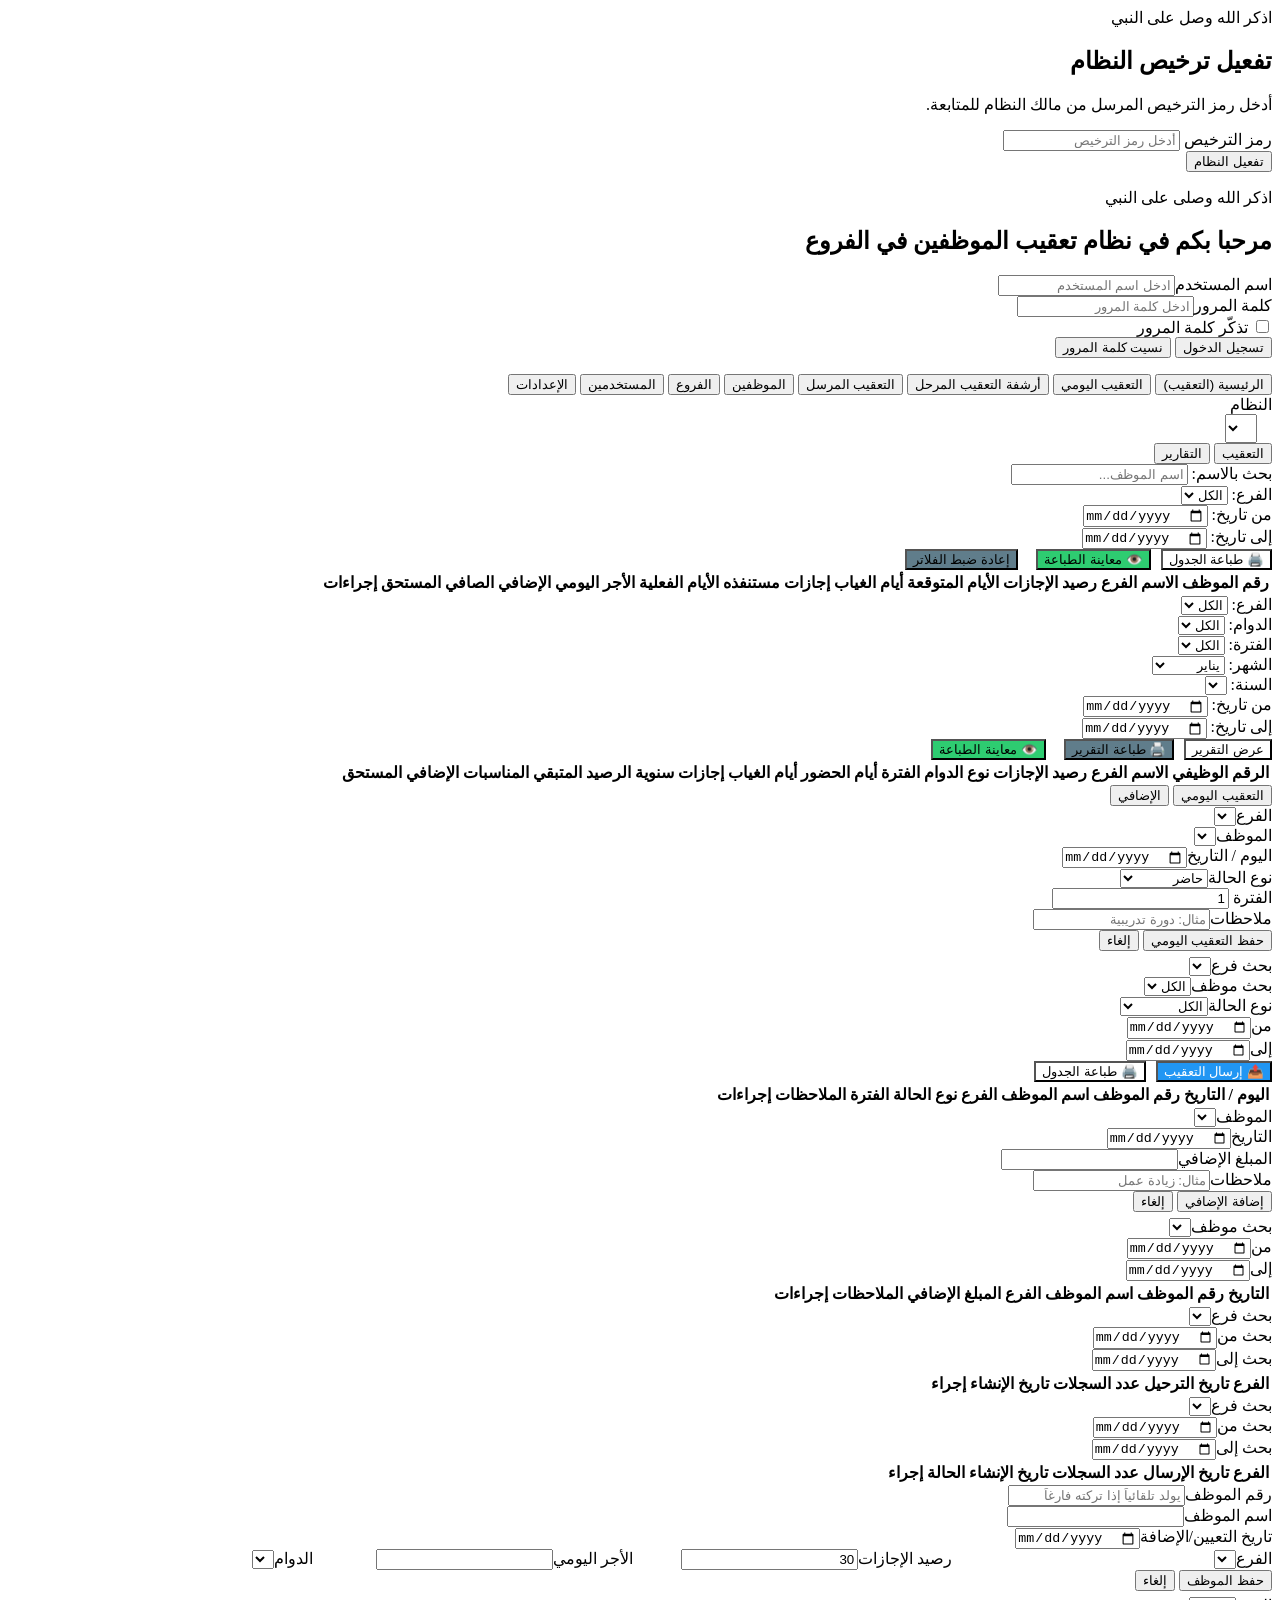
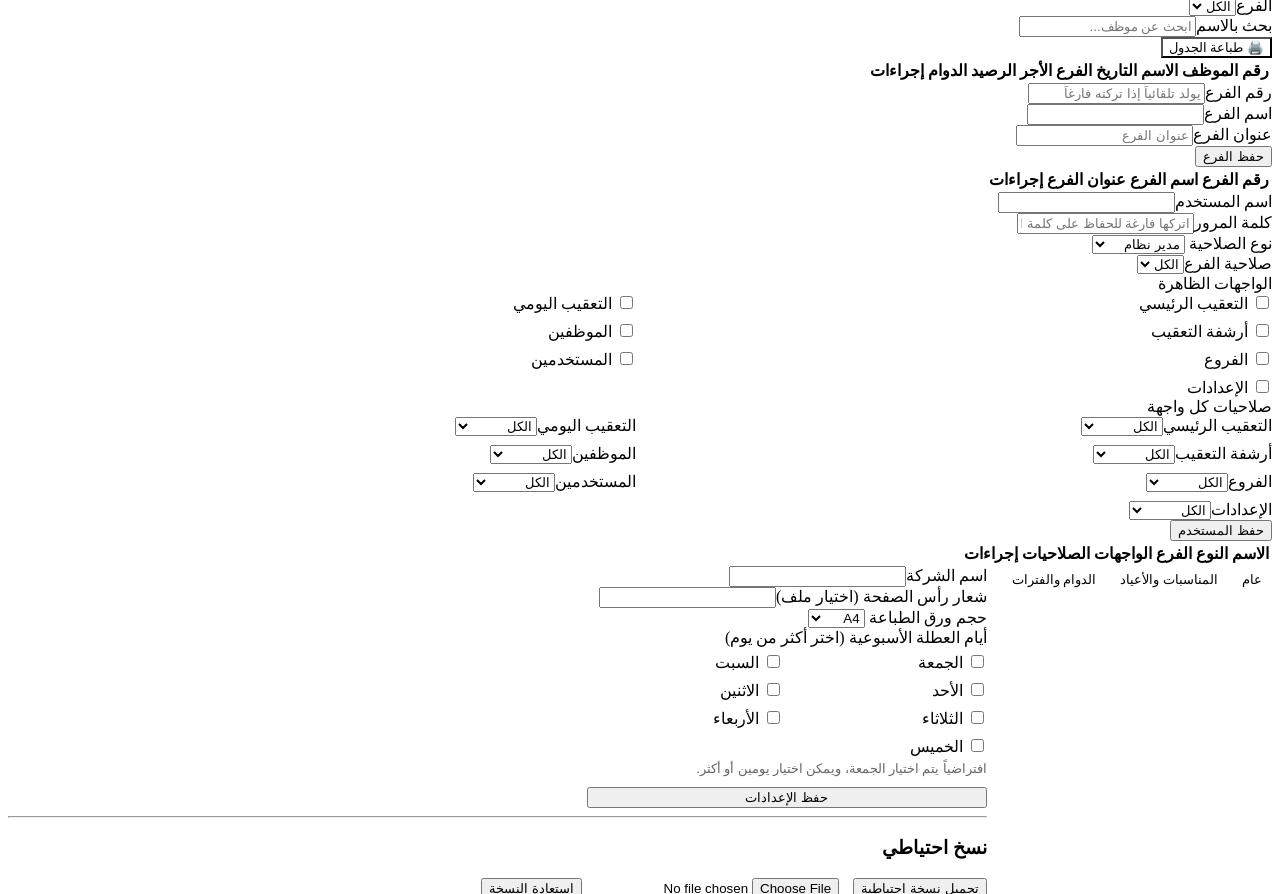
==== tageep/www/tageep.html @ 7b01e027 "Update printing style and HR improvements" ====
<!DOCTYPE html>
<html lang="ar" dir="rtl">

<head>
    <meta charset="UTF-8">
    <meta name="viewport" content="width=device-width, initial-scale=1.0">
    <title>Tageep - نظام التعقيب وإدارة الفروع</title>
    <link rel="stylesheet" href="/assets/tageep/css/tageep.css?v=20260618-2">
    <script>window.frappe = window.frappe || {};</script>
</head>

<body>

    <div id="licenseScreen">
        <div class="login-card">
            <div class="login-header">
                <div class="login-marquee">اذكر الله وصل على النبي</div>
                <h2>تفعيل ترخيص النظام</h2>
            </div>
            <div class="login-body">
                <p class="license-note">أدخل رمز الترخيص المرسل من مالك النظام للمتابعة.</p>
                <div class="form-control">
                    <label>رمز الترخيص</label>
                    <input type="text" id="licenseCode" placeholder="أدخل رمز الترخيص">
                </div>
                <div class="login-actions">
                    <button onclick="activateLicense()">تفعيل النظام</button>
                </div>
                <p id="licenseMessage"></p>
            </div>
        </div>
    </div>

    <div id="loginScreen">
        <div class="login-card">
            <div class="login-header">
                <div class="login-marquee">اذكر الله وصلى على النبي</div>
                <h2>مرحبا بكم في نظام تعقيب الموظفين في الفروع</h2>
            </div>
            <div class="login-body">
                <div class="form-control"><label>اسم المستخدم</label><input type="text" id="loginUsername"
                        placeholder="ادخل اسم المستخدم"></div>
                <div class="form-control"><label>كلمة المرور</label><input type="password" id="loginPassword"
                        placeholder="ادخل كلمة المرور"></div>
                <div class="form-control checkbox-control"><label><input type="checkbox" id="rememberPassword"> تذكّر
                        كلمة المرور</label></div>
                <div class="login-actions">
                    <button onclick="login()">تسجيل الدخول</button>
                    <button class="btn-warning" onclick="forgotPassword()">نسيت كلمة المرور</button>
                </div>
                <p id="loginMessage"></p>
            </div>
        </div>
    </div>

    <div id="appRoot">
        <div class="top-nav">
            <button class="nav-btn" data-target="tab-main" onclick="switchTab('tab-main')">الرئيسية (التعقيب)</button>
            <button class="nav-btn" data-target="tab-daily" onclick="switchTab('tab-daily')">التعقيب اليومي</button>
            <button class="nav-btn" data-target="tab-archive" onclick="switchTab('tab-archive')">أرشفة التعقيب
                المرحل</button>
            <button class="nav-btn" data-target="tab-sent" onclick="switchTab('tab-sent')">التعقيب المرسل</button>
            <button class="nav-btn" data-target="tab-employees" onclick="switchTab('tab-employees')">الموظفين</button>
            <button class="nav-btn" data-target="tab-branches" onclick="switchTab('tab-branches')">الفروع</button>
            <button class="nav-btn" data-target="tab-users" onclick="switchTab('tab-users')">المستخدمين</button>
            <button class="nav-btn" data-target="tab-settings" onclick="switchTab('tab-settings')">الإعدادات</button>
            <div class="company-title" id="displayCompanyName">النظام</div>
            <span id="currentUserDisplay"
                style="margin-right:12px; color: #fff; display:none; font-weight:bold;"></span>
            <button id="logoutBtn" onclick="logout()"
                style="margin-right:8px; padding:6px 10px; display:none; background:#c0392b; color:#fff; border:none; border-radius:4px; cursor:pointer;">تسجيل
                خروج</button>
            <select id="currentUserSelect" onchange="changeUser()" style="margin-right: 15px; padding: 5px;"></select>
        </div>

        <div class="content">
            <!-- === تعديل: تم نقل الشعار والعنوان داخل thead الجدول نفسه عند الطباعة (راجع printVisibleTable في tageep.js) === -->
            <!-- الكود الأصلي: كان printHeader عنصراً منفصلاً خارج الجدول، مما يمنع تكراره في الصفحات اللاحقة أثناء الطباعة -->
            <!-- <div id="printHeader"> -->
            <!--     <img id="printLogo" src="" alt="شعار الشركة"> -->
            <!--     <h2 id="printTitle">كشف تعقيب الموظفين</h2> -->
            <!--     <p id="printDateRange"></p> -->
            <!-- </div> -->

            <!-- حافظنا على العناصر المخفية للإسناد (backward compatibility): -->
            <div id="printHeader" style="display:none;">
                <img id="printLogo" src="" alt="شعار الشركة">
                <h2 id="printTitle">كشف تعقيب الموظفين</h2>
                <p id="printDateRange"></p>
            </div>
            <div id="tab-main" class="tab-content active">
                <div class="sub-tabs">
                    <button class="sub-tab-btn active" data-main-panel="attendance-panel"
                        onclick="switchMainPanel('attendance-panel')">التعقيب</button>
                    <button class="sub-tab-btn" data-main-panel="report-panel"
                        onclick="switchMainPanel('report-panel')">التقارير</button>
                </div>

                <div id="attendance-panel" class="main-panel active">
                    <div class="filters">
                        <div class="form-control">
                            <label>بحث بالاسم:</label>
                            <input type="text" id="filterName" onkeyup="renderMainTable()" placeholder="اسم الموظف...">
                        </div>
                        <div class="form-control">
                            <label>الفرع:</label>
                            <select id="filterBranch" onchange="renderMainTable()">
                                <option value="all">الكل</option>
                            </select>
                        </div>
                        <div class="form-control">
                            <label>من تاريخ:</label>
                            <input type="date" id="filterFrom" onchange="renderMainTable()">
                        </div>
                        <div class="form-control">
                            <label>إلى تاريخ:</label>
                            <input type="date" id="filterTo" onchange="renderMainTable()">
                        </div>
                        <div style="display: flex; gap: 10px;">
                            <button onclick="printVisibleTable()" style="background-color: var(--primary);">🖨️ طباعة
                                الجدول</button>
                            <button onclick="openPrintPreview()" style="background-color:#2ecc71; margin-left:8px;">👁️ معاينة الطباعة</button>
                            <button onclick="resetMainFilters()"
                                style="background-color:#607d8b; margin-left:8px;">إعادة ضبط الفلاتر</button>
                        </div>
                    </div>

                    <div class="table-wrapper">
                        <table>
                            <thead>
                                <tr id="mainTableHeaderRow">
                                    <th>رقم الموظف</th>
                                    <th>الاسم</th>
                                    <th>الفرع</th>
                                    <th>رصيد الإجازات</th>
                                    <th>الأيام المتوقعة</th>
                                    <!-- الأعمدة الديناميكية (dyn-date) يتم إنشاؤها تلقائياً في renderMainTable() -->
                                    <th>أيام الغياب</th>
                                    <th>إجازات مستنفذه</th>
                                    <th>الأيام الفعلية</th>
                                    <th>الأجر اليومي</th>
                                    <th>الإضافي</th>
                                    <th>الصافي المستحق</th>
                                    <th class="no-print">إجراءات</th>
                                </tr>
                            </thead>
                            <tbody id="mainTableBody"></tbody>
                        </table>
                    </div>
                </div>

                <div id="report-panel" class="main-panel">
                    <div class="filters">
                        <div class="form-control">
                            <label>الفرع:</label>
                            <select id="reportBranch" onchange="renderReportTable()">
                                <option value="all">الكل</option>
                            </select>
                        </div>
                        <div class="form-control">
                            <label>الدوام:</label>
                            <!-- تم تعديل حدث onchange ليقوم بتحديث قائمة الفترات أولاً ثم يعيد عرض التقرير -->
                            <select id="reportShift" onchange="renderReportPeriodFilter(); renderReportTable()">
                                <option value="all">الكل</option>
                            </select>
                        </div>
                        <div class="form-control">
                            <label>الفترة:</label>
                            <!-- حقل جديد لاختيار فترة مرتبطة بالدوام -->
                            <select id="reportPeriod" onchange="renderReportTable()">
                                <option value="all">الكل</option>
                            </select>
                        </div>
                        <div class="form-control">
                            <label>الشهر:</label>
                            <select id="reportMonth" onchange="reportMonthChanged()">
                                <option value="1">يناير</option>
                                <option value="2">فبراير</option>
                                <option value="3">مارس</option>
                                <option value="4">أبريل</option>
                                <option value="5">مايو</option>
                                <option value="6">يونيو</option>
                                <option value="7">يوليو</option>
                                <option value="8">أغسطس</option>
                                <option value="9">سبتمبر</option>
                                <option value="10">أكتوبر</option>
                                <option value="11">نوفمبر</option>
                                <option value="12">ديسمبر</option>
                            </select>
                        </div>
                        <div class="form-control">
                            <label>السنة:</label>
                            <select id="reportYear" onchange="reportMonthChanged()">
                            </select>
                        </div>
                        <div class="form-control">
                            <label>من تاريخ:</label>
                            <input type="date" id="reportFrom" onchange="reportDateChanged()">
                        </div>
                        <div class="form-control">
                            <label>إلى تاريخ:</label>
                            <input type="date" id="reportTo" onchange="reportDateChanged()">
                        </div>
                        <div style="display: flex; gap: 10px;">
                            <button onclick="renderReportTable()" style="background-color: var(--primary);">عرض
                                التقرير</button>
                            <button onclick="printReportTable()" style="background-color:#607d8b; margin-left:8px;">🖨️
                                طباعة التقرير</button>
                            <button onclick="previewReportTable()" style="background-color:#2ecc71; margin-left:8px;">👁️
                                معاينة الطباعة</button>
                        </div>
                    </div>
                    <div class="table-wrapper">
                            <table>
                                <thead>
                                    <tr id="reportTableHeaderRow">
                                <th>الرقم الوظيفي</th>
                                        <th>الاسم</th>
                                        <th>الفرع</th>
                                        <th>رصيد الإجازات</th>
                                        <th>نوع الدوام</th>
                                        <th>الفترة</th>
                                        <!-- أعمدة التاريخ الديناميكية يتم إنشاؤها تلقائياً في renderReportTable() -->
                                        <th>أيام الحضور</th>
                                        <th>أيام الغياب</th>
                                        <th>إجازات سنوية</th>
                                        <th>الرصيد المتبقي</th>
                                        <th>المناسبات</th>
                                        <th>الإضافي</th>
                                        <th>المستحق</th>
                                    </tr>
                                </thead>
                            <tbody id="reportTableBody"></tbody>
                        </table>
                    </div>
                </div>
            </div>

            <div id="tab-daily" class="tab-content">
                <div class="sub-tabs">
                    <button class="sub-tab-btn active" data-daily-panel="daily-followup-panel"
                        onclick="switchDailyPanel('daily-followup-panel')">التعقيب اليومي</button>
                    <button class="sub-tab-btn" data-daily-panel="daily-extra-panel"
                        onclick="switchDailyPanel('daily-extra-panel')">الإضافي</button>
                </div>
                <div id="daily-followup-panel" class="daily-panel active">
                    <div class="form-group">
                        <input type="hidden" id="dailyEditId">
                        <div class="form-control"><label>الفرع</label><select id="dailyBranch"></select></div>
                        <div class="form-control"><label>الموظف</label><select id="dailyEmp"></select></div>
                        <div class="form-control"><label>اليوم / التاريخ</label><input type="date" id="dailyDate"></div>
                        <div class="form-control"><label>نوع الحالة</label><select id="dailyStatus">
                                <option value="present">حاضر</option>
                                <option value="absent">غائب</option>
                                <option value="annual">إجازة سنوية</option>
                                <option value="holiday_present">مناسبة</option>
                            </select></div>
                        <div class="form-control" id="dailyPeriodContainer"><label>الفترة</label>
                            <!-- legacy input preserved for compatibility; JS will hide it and insert select#dailyPeriod -->
                            <input type="number" id="dailyValue" value="1" min="0.5" step="0.5">
                        </div>
                        <div class="form-control"><label>ملاحظات</label><input type="text" id="dailyNotes"
                                placeholder="مثال: دورة تدريبية"></div>
                        <button id="btnSaveDaily" onclick="saveDailyEntry()" style="margin-bottom:5px;">حفظ التعقيب
                            اليومي</button>
                        <button onclick="resetDailyForm()" class="btn-warning" style="margin-bottom:5px;">إلغاء</button>
                    </div>
                    <div class="filters">
                        <div class="form-control"><label>بحث فرع</label><select id="dailyFilterBranch"
                                onchange="renderDailyFollowups()"></select></div>
                        <div class="form-control"><label>بحث موظف</label><select id="dailyFilterEmp"
                                onchange="renderDailyFollowups()">
                                <option value="all">الكل</option>
                            </select></div>
                        <div class="form-control"><label>نوع الحالة</label><select id="dailyFilterStatus"
                                onchange="renderDailyFollowups()">
                                <option value="all">الكل</option>
                                <option value="present">حاضر</option>
                                <option value="absent">غائب</option>
                                <option value="annual">إجازة سنوية</option>
                                <option value="holiday_present">مناسبة</option>
                            </select></div>
                        <div class="form-control"><label>من</label><input type="date" id="dailyFilterFrom"
                                onchange="renderDailyFollowups()"></div>
                        <div class="form-control"><label>إلى</label><input type="date" id="dailyFilterTo"
                                onchange="renderDailyFollowups()"></div>
                        <div style="display:flex; gap:10px; flex-wrap:wrap;">
                            <button onclick="sendDailyRecords()" class="btn-success" style="background-color:#2196F3; color:white;">📤 إرسال التعقيب</button>
                            <button onclick="printDailyTable()" style="background-color: var(--primary);">🖨️ طباعة الجدول</button>
                        </div>
                    </div>
                    <div class="table-wrapper">
                        <table>
                            <thead>
                                <tr>
                            <th>اليوم / التاريخ</th>
                                    <th>رقم الموظف</th>
                                    <th>اسم الموظف</th>
                                    <th>الفرع</th>
                                    <th>نوع الحالة</th>
                                    <th>الفترة</th>
                                    <th>الملاحظات</th>
                                    <th class="no-print">إجراءات</th>
                                </tr>
                            </thead>
                            <tbody id="dailyTableBody"></tbody>
                        </table>
                    </div>
                </div>
                <div id="daily-extra-panel" class="daily-panel">
                    <div class="form-group">
                        <input type="hidden" id="extraEditId">
                        <div class="form-control"><label>الموظف</label><select id="extraEmp"></select></div>
                        <div class="form-control"><label>التاريخ</label><input type="date" id="extraDate"></div>
                        <div class="form-control"><label>المبلغ الإضافي</label><input type="number" id="extraAmount"
                                min="0" step="0.01"></div>
                        <div class="form-control"><label>ملاحظات</label><input type="text" id="extraNotes"
                                placeholder="مثال: زيادة عمل"></div>
                        <button id="btnSaveExtra" onclick="saveDailyExtra()" style="margin-bottom:5px;">إضافة
                            الإضافي</button>
                        <button onclick="resetDailyExtraForm()" class="btn-warning"
                            style="margin-bottom:5px;">إلغاء</button>
                    </div>
                    <div class="filters">
                        <div class="form-control"><label>بحث موظف</label><select id="extraFilterEmp"
                                onchange="renderDailyExtras()"></select></div>
                        <div class="form-control"><label>من</label><input type="date" id="extraFilterFrom"
                                onchange="renderDailyExtras()"></div>
                        <div class="form-control"><label>إلى</label><input type="date" id="extraFilterTo"
                                onchange="renderDailyExtras()"></div>
                    </div>
                    <div class="table-wrapper">
                        <table>
                            <thead>
                                <tr>
                            <th>التاريخ</th>
                                    <th>رقم الموظف</th>
                                    <th>اسم الموظف</th>
                                    <th>الفرع</th>
                                    <th>المبلغ الإضافي</th>
                                    <th>الملاحظات</th>
                                    <th class="no-print">إجراءات</th>
                                </tr>
                            </thead>
                            <tbody id="extraTableBody"></tbody>
                        </table>
                    </div>
                </div>
            </div>

            <div id="tab-archive" class="tab-content">
                <div class="filters">
                    <div class="form-control"><label>بحث فرع</label><select id="archiveFilterBranch"
                            onchange="renderArchiveReports()"></select></div>
                    <div class="form-control"><label>بحث من</label><input type="date" id="archiveFilterFrom"
                            onchange="renderArchiveReports()"></div>
                    <div class="form-control"><label>بحث إلى</label><input type="date" id="archiveFilterTo"
                            onchange="renderArchiveReports()"></div>
                </div>
                <table>
                    <thead>
                        <tr>
                            <th>الفرع</th>
                            <th>تاريخ الترحيل</th>
                            <th>عدد السجلات</th>
                            <th>تاريخ الإنشاء</th>
                            <th class="no-print">إجراء</th>
                        </tr>
                    </thead>
                    <tbody id="archiveTableBody"></tbody>
                </table>
            </div>

            <div id="tab-sent" class="tab-content">
                <div class="filters">
                    <div class="form-control"><label>بحث فرع</label><select id="sentFilterBranch"
                            onchange="renderSentReports()"></select></div>
                    <div class="form-control"><label>بحث من</label><input type="date" id="sentFilterFrom"
                            onchange="renderSentReports()"></div>
                    <div class="form-control"><label>بحث إلى</label><input type="date" id="sentFilterTo"
                            onchange="renderSentReports()"></div>
                </div>
                <table>
                    <thead>
                        <tr>
                            <th>الفرع</th>
                            <th>تاريخ الإرسال</th>
                            <th>عدد السجلات</th>
                            <th>تاريخ الإنشاء</th>
                            <th>الحالة</th>
                            <th class="no-print">إجراء</th>
                        </tr>
                    </thead>
                    <tbody id="sentTableBody"></tbody>
                </table>
            </div>

            <div id="tab-employees" class="tab-content">
                <div class="form-group">
                    <input type="hidden" id="empEditId">
                    <div class="form-control"><label>رقم الموظف</label><input type="number" id="empNumber" min="1"
                            step="1" placeholder="يولد تلقائياً إذا تركته فارغاً"></div>
                    <div class="form-control"><label>اسم الموظف</label><input type="text" id="empName"></div>
                    <div class="form-control"><label>تاريخ التعيين/الإضافة</label><input type="date" id="empDate"></div>
                    <div style="display:flex; gap:15px; flex-wrap:wrap; width:100%;">
                        <div class="form-control" style="flex:1; min-width:180px;"><label>الفرع</label><select
                                id="empBranch"></select></div>
                        <div class="form-control" style="flex:1; min-width:180px;"><label>رصيد الإجازات</label><input
                                type="number" id="empLeave" value="30"></div>
                        <div class="form-control" style="flex:1; min-width:180px;"><label>الأجر اليومي</label><input
                                type="number" id="empWage"></div>
                        <!-- MODIFIED: إضافة حقل اختيار الدوام للموظف (لم يكن موجوداً في الكود الأصلي) -->
                        <div class="form-control" style="flex:1; min-width:180px;"><label>الدوام</label><select id="empShift"></select></div>
                    </div>
                    <button id="btnSaveEmp" onclick="saveEmployee()" style="margin-bottom: 5px;">حفظ الموظف</button>
                    <button onclick="resetEmpForm()" class="btn-warning" style="margin-bottom: 5px;">إلغاء</button>
                </div>
                <div class="filters">
                    <div class="form-control"><label>الفرع</label><select id="empFilterBranch"
                            onchange="renderEmployees()">
                            <option value="all">الكل</option>
                        </select></div>
                    <div class="form-control"><label>بحث بالاسم</label><input type="text" id="empFilterName"
                            onkeyup="renderEmployees()" placeholder="ابحث عن موظف..."></div>
                    <div style="display: flex; gap: 10px;">
                        <button onclick="printEmployeesTable()" style="background-color: var(--primary);">🖨️ طباعة الجدول</button>
                    </div>
                </div>
                <div class="table-wrapper">
                    <table>
                        <thead>
                                <tr>
                                    <th>رقم الموظف</th>
                                    <th>الاسم</th>
                                    <th>التاريخ</th>
                                    <th>الفرع</th>
                                    <th>الأجر</th>
                                    <th>الرصيد</th>
                                    <th>الدوام</th>
                                    <th>إجراءات</th>
                            </tr>
                        </thead>
                        <tbody id="empTableBody"></tbody>
                    </table>
                </div>
            </div>

            <div id="tab-branches" class="tab-content">
                <div class="form-group">
                    <input type="hidden" id="branchEditId">
                    <div class="form-control"><label>رقم الفرع</label><input type="number" id="branchNumber" min="1"
                            step="1" placeholder="يولد تلقائياً إذا تركته فارغاً"></div>
                    <div class="form-control"><label>اسم الفرع</label><input type="text" id="branchName"></div>
                    <div class="form-control" style="flex:2;"><label>عنوان الفرع</label><input type="text"
                            id="branchAddress" placeholder="عنوان الفرع"></div>
                    <button id="btnSaveBranch" onclick="saveBranch()">حفظ الفرع</button>
                </div>
                <div class="table-wrapper">
                    <table>
                        <thead>
                                <tr>
                                    <th>رقم الفرع</th>
                                    <th>اسم الفرع</th>
                                    <th>عنوان الفرع</th>
                                    <th>إجراءات</th>
                            </tr>
                        </thead>
                        <tbody id="branchesTableBody"></tbody>
                    </table>
                </div>
            </div>

            <div id="tab-users" class="tab-content">
                <div class="form-group">
                    <input type="hidden" id="userEditId">
                    <div class="form-control"><label>اسم المستخدم</label><input type="text" id="userName"></div>
                    <div class="form-control"><label>كلمة المرور</label><input type="password" id="userPassword"
                            placeholder="اتركها فارغة للحفاظ على كلمة المرور الحالية"></div>
                    <div class="form-control">
                        <label>نوع الصلاحية</label>
                        <select id="userRole">
                            <option value="admin">مدير نظام</option>
                            <option value="branch_manager">مستخدم فرع</option>
                        </select>
                    </div>
                    <div class="form-control"><label>صلاحية الفرع</label><select id="userBranch">
                            <option value="all">الكل</option>
                        </select></div>
                    <div class="form-control" style="flex-basis:100%;">
                        <label>الواجهات الظاهرة</label>
                        <div style="display:grid; grid-template-columns: repeat(2, minmax(180px, 1fr)); gap:8px;">
                            <label><input type="checkbox" id="tabMainView"> التعقيب الرئيسي</label>
                            <label><input type="checkbox" id="tabDailyView"> التعقيب اليومي</label>
                            <label><input type="checkbox" id="tabArchiveView"> أرشفة التعقيب</label>
                            <label><input type="checkbox" id="tabEmployeesView"> الموظفين</label>
                            <label><input type="checkbox" id="tabBranchesView"> الفروع</label>
                            <label><input type="checkbox" id="tabUsersView"> المستخدمين</label>
                            <label><input type="checkbox" id="tabSettingsView"> الإعدادات</label>
                        </div>
                    </div>
                    <div class="form-control" style="flex-basis:100%;">
                        <label>صلاحيات كل واجهة</label>
                        <div style="display:grid; grid-template-columns: repeat(2, minmax(180px, 1fr)); gap:8px;">
                            <div><label>التعقيب الرئيسي</label><select id="permMain">
                                    <option value="all">الكل</option>
                                    <option value="view">عرض فقط</option>
                                    <option value="add">إضافة</option>
                                    <option value="edit">تعديل</option>
                                    <option value="delete">حذف</option>
                                    <option value="none">بدون</option>
                                </select></div>
                            <div><label>التعقيب اليومي</label><select id="permDaily">
                                    <option value="all">الكل</option>
                                    <option value="view">عرض فقط</option>
                                    <option value="add">إضافة</option>
                                    <option value="edit">تعديل</option>
                                    <option value="delete">حذف</option>
                                    <option value="none">بدون</option>
                                </select></div>
                            <div><label>أرشفة التعقيب</label><select id="permArchive">
                                    <option value="all">الكل</option>
                                    <option value="view">عرض فقط</option>
                                    <option value="add">إضافة</option>
                                    <option value="edit">تعديل</option>
                                    <option value="delete">حذف</option>
                                    <option value="none">بدون</option>
                                </select></div>
                            <div><label>الموظفين</label><select id="permEmployees">
                                    <option value="all">الكل</option>
                                    <option value="view">عرض فقط</option>
                                    <option value="add">إضافة</option>
                                    <option value="edit">تعديل</option>
                                    <option value="delete">حذف</option>
                                    <option value="none">بدون</option>
                                </select></div>
                            <div><label>الفروع</label><select id="permBranches">
                                    <option value="all">الكل</option>
                                    <option value="view">عرض فقط</option>
                                    <option value="add">إضافة</option>
                                    <option value="edit">تعديل</option>
                                    <option value="delete">حذف</option>
                                    <option value="none">بدون</option>
                                </select></div>
                            <div><label>المستخدمين</label><select id="permUsers">
                                    <option value="all">الكل</option>
                                    <option value="view">عرض فقط</option>
                                    <option value="add">إضافة</option>
                                    <option value="edit">تعديل</option>
                                    <option value="delete">حذف</option>
                                    <option value="none">بدون</option>
                                </select></div>
                            <div><label>الإعدادات</label><select id="permSettings">
                                    <option value="all">الكل</option>
                                    <option value="view">عرض فقط</option>
                                    <option value="add">إضافة</option>
                                    <option value="edit">تعديل</option>
                                    <option value="delete">حذف</option>
                                    <option value="none">بدون</option>
                                </select></div>
                        </div>
                    </div>
                    <button id="btnSaveUser" onclick="saveUser()">حفظ المستخدم</button>
                </div>
                <table>
                    <thead>
                        <tr>
                            <th>الاسم</th>
                            <th>النوع</th>
                            <th>الفرع</th>
                            <th>الواجهات</th>
                            <th>الصلاحيات</th>
                            <th>إجراءات</th>
                        </tr>
                    </thead>
                    <tbody id="usersTableBody"></tbody>
                </table>
            </div>

            <div id="tab-settings" class="tab-content">
                <div style="display:flex; gap:15px; align-items:flex-start;">
                    <div style="min-width:220px;">
                        <button class="nav-btn"
                            style="background:none; color:var(--primary); margin:0; padding:6px 10px; border:1px solid var(--border);"
                            id="settings-tab-general-btn" onclick="showSettingsSubtab('general')">عام</button>
                        <button class="nav-btn"
                            style="background:none; color:var(--primary); margin:0; padding:6px 10px; border:1px solid var(--border);"
                            id="settings-tab-holidays-btn" onclick="showSettingsSubtab('holidays')">المناسبات
                            والأعياد</button>
                        <button class="nav-btn"
                            style="background:none; color:var(--primary); margin:0; padding:6px 10px; border:1px solid var(--border);"
                            id="settings-tab-shifts-btn" onclick="showSettingsSubtab('shifts')">الدوام والفترات</button>
                    </div>
                    <div style="flex:1;">
                        <div id="settings-subtab-general" style="display:block;">
                            <div class="form-group"
                                style="flex-direction: column; align-items: flex-start; max-width: 400px;">
                                <div class="form-control" style="width: 100%;"><label>اسم الشركة</label><input
                                        type="text" id="settingsCompanyName"></div>
                                <div class="form-control" style="width: 100%;"><label>شعار رأس الصفحة (اختيار ملف)</label><input
                                    type="text" id="settingsLogo"></div>
                                <div class="form-control" style="width: 100%;"><label>حجم ورق الطباعة</label>
                                    <select id="settingsPaperSize">
                                        <option value="A4">A4</option>
                                        <option value="A5">A5</option>
                                        <option value="Letter">Letter</option>
                                        <option value="Legal">Legal</option>
                                    </select>
                                </div>
                                <div class="form-control" style="width: 100%;"><label>أيام العطلة الأسبوعية (اختر أكثر
                                        من
                                        يوم)</label>
                                    <div id="settingsWeeklyOff"
                                        style="display:grid; grid-template-columns: repeat(2, minmax(140px, 1fr)); gap: 8px; margin-top: 5px;">
                                        <label><input type="checkbox" value="5"> الجمعة</label>
                                        <label><input type="checkbox" value="6"> السبت</label>
                                        <label><input type="checkbox" value="0"> الأحد</label>
                                        <label><input type="checkbox" value="1"> الاثنين</label>
                                        <label><input type="checkbox" value="2"> الثلاثاء</label>
                                        <label><input type="checkbox" value="3"> الأربعاء</label>
                                        <label><input type="checkbox" value="4"> الخميس</label>
                                    </div>
                                    <small style="color:#666; margin-top:5px; display:block;">افتراضياً يتم اختيار
                                        الجمعة،
                                        ويمكن اختيار يومين أو أكثر.</small>
                                </div>
                                <button id="btnSaveSettings" onclick="saveSettings()"
                                    style="width: 100%; margin-top: 10px;">حفظ
                                    الإعدادات</button>
                                <div id="weeklyOffSaveMessage"
                                    style="display:none; color: green; margin-top:8px; font-weight:bold;">تم الحفظ</div>
                            </div>
                            <hr>
                            <h3>نسخ احتياطي</h3>
                            <button onclick="exportDB()">تحميل نسخة احتياطية</button>
                            <input type="file" id="importFile" accept=".json" style="margin-right: 10px;">
                            <button onclick="importDB()" class="btn-danger">استعادة النسخة</button>
                        </div>

                        <div id="settings-subtab-holidays" style="display:none;">
                            <div class="form-group"
                                style="flex-direction: column; align-items: flex-start; max-width: 600px;">
                                <input type="hidden" id="holidayEditId">
                                <div class="form-control" style="width:100%;"><label>اسم المناسبة / العيد</label><input
                                        type="text" id="holidayName" placeholder="مثال: عيد الفطر"></div>
                                <div class="form-control" style="width:100%;"><label>التاريخ</label><input type="date"
                                        id="holidayDate"></div>
                                <div style="display:flex; gap:10px; margin-top:8px;"><button id="btnSaveHoliday"
                                        onclick="saveHoliday()">حفظ
                                        المناسبة</button><button class="btn-warning"
                                        onclick="resetHolidayForm()">إلغاء</button></div>
                            </div>
                            <table>
                                <thead>
                                    <tr>
                                        <th>الاسم</th>
                                        <th>التاريخ</th>
                                        <th>إجراءات</th>
                                    </tr>
                                </thead>
                                <tbody id="holidaysTableBody"></tbody>
                            </table>
                        </div>

                        <div id="settings-subtab-shifts" style="display:none;">
                            <div class="form-group"
                                style="flex-direction: column; align-items: flex-start; max-width: 620px;">
                                <div class="form-control" style="width:100%;"><label>بداية اليوم التشغيلي</label><input
                                        type="time" id="settingsOperationalDayStart"></div>
                                <small style="color:#666; margin-top:5px; display:block;">يبدأ اليوم التشغيلي من هذا
                                    الوقت ويستمر حتى قبل نفس الوقت في اليوم التالي.</small>
                                <hr>
                                <h3>إدارة الدوام</h3>
                                <input type="hidden" id="shiftEditId">
                                <input type="hidden" id="selectedShiftId">
                                <div class="form-control" style="width:100%;"><label>اسم الدوام</label><input
                                        type="text" id="shiftName" placeholder="مثال: دوام صباحي"></div>
                                <!-- MODIFIED: إضافة قائمة اختيار الدوام لتسهيل تحديد الدوام قبل إضافة الفترات
                                     (الأصل: لم يكن هناك حقل اختيار مباشر؛ كان المستخدم يضغط على زر "تحديد" في الجدول) -->
                                <div class="form-control" style="width:100%;"><label>اختر دوام لتعديل فتراته</label>
                                    <select id="selectedShiftSelect"><option value="">اختر دواما</option></select>
                                </div>
                                <div style="display:flex; gap:10px; margin-top:8px;"><button id="btnSaveShift"
                                        onclick="saveShift()">حفظ الدوام</button><button class="btn-warning"
                                        onclick="resetShiftForm()">إلغاء</button></div>
                            </div>
                            <div class="table-wrapper" style="margin-top: 15px;">
                                <table>
                                    <thead>
                                        <tr>
                                            <th>اسم الدوام</th>
                                            <th>عدد الفترات</th>
                                            <th>إجراءات</th>
                                        </tr>
                                    </thead>
                                    <tbody id="workShiftsTableBody"></tbody>
                                </table>
                            </div>
                            <div id="shiftPeriodsSection" style="display:none; margin-top: 20px;">
                                <h4>فترات الدوام: <span id="selectedShiftName"></span></h4>
                                <div class="form-group"
                                    style="flex-direction: column; align-items: flex-start; max-width: 520px;">
                                    <input type="hidden" id="periodEditId">
                                    <div class="form-control" style="width:100%;"><label>اسم الفترة</label><input
                                            type="text" id="periodName" placeholder="مثال: الفترة الأولى"></div>
                                    <div
                                        style="display:grid; grid-template-columns: repeat(2, minmax(180px, 1fr)); gap:8px; width:100%;">
                                        <div class="form-control"><label>بداية الفترة</label><input type="time"
                                                id="periodStart"></div>
                                        <div class="form-control"><label>نهاية الفترة</label><input type="time"
                                                id="periodEnd"></div>
                                    </div>
                                    <div style="display:flex; gap:10px; margin-top:8px;"><button id="btnSavePeriod"
                                            onclick="saveShiftPeriod()">حفظ الفترة</button><button class="btn-warning"
                                            onclick="resetPeriodForm()">إلغاء</button></div>
                                </div>
                                <div class="table-wrapper" style="margin-top:15px;">
                                    <table>
                                        <thead>
                                            <tr>
                                            <th>اسم الفترة</th>
                                            <th>بداية</th>
                                            <th>نهاية</th>
                                            <th>إجراءات</th>
                                            </tr>
                                        </thead>
                                        <tbody id="shiftPeriodsTableBody"></tbody>
                                    </table>
                                </div>
                            </div>
                        </div>
                    </div>
                </div>
            </div>
        </div>

        <!-- واجهة معاينة الطباعة -->
        <div id="printPreviewModal" class="modal" style="display: none;">
            <div class="modal-content">
                <div class="modal-header">
                    <h3>معاينة الطباعة</h3>
                    <span class="close" onclick="closePrintPreview()">&times;</span>
                </div>
                <div class="modal-body">
                    <div class="print-preview-controls">
                        <div class="form-control">
                            <label>حجم الورق:</label>
                            <select id="previewPaperSize" onchange="updatePrintPreview()">
                                <option value="A4">A4</option>
                                <option value="A5">A5</option>
                                <option value="Letter">Letter</option>
                                <option value="Legal">Legal</option>
                            </select>
                        </div>
                        <div class="form-control">
                            <label>اتجاه الطباعة:</label>
                            <select id="previewOrientation" onchange="updatePrintPreview()">
                                <option value="portrait">عمودي</option>
                                <option value="landscape">أفقي</option>
                            </select>
                        </div>
                        <div>
                            <span id="pageCount">عدد الصفحات: 0</span>
                        </div>
                    </div>
                    <div id="printPreviewContent" class="print-preview-content">
                        <!-- سيتم تحميل محتوى المعاينة هنا -->
                    </div>
                </div>
                <div class="modal-footer">
                    <button onclick="printFromPreview()" style="background-color: var(--primary);">طباعة</button>
                    <button onclick="closePrintPreview()" class="btn-warning">إغلاق</button>
                </div>
            </div>
        </div>
        
        <!-- css للمعاينة -->
        <style>
        .modal {
            display: none;
            position: fixed;
            z-index: 1000;
            left: 0;
            top: 0;
            width: 100%;
            height: 100%;
            background-color: rgba(0,0,0,0.5);
            overflow: auto;
        }
        .modal-content {
            background-color: #fefefe;
            margin: 5% auto;
            padding: 20px;
            border: 1px solid #888;
            width: 90%;
            max-width: 1200px;
            max-height: 90vh;
            overflow: auto;
            direction: rtl;
        }
        .modal-header {
            display: flex;
            justify-content: space-between;
            align-items: center;
            border-bottom: 1px solid #ddd;
            padding-bottom: 10px;
            margin-bottom: 15px;
        }
        .modal-footer {
            display: flex;
            justify-content: flex-end;
            gap: 10px;
            margin-top: 20px;
            border-top: 1px solid #ddd;
            padding-top: 10px;
        }
        .close {
            color: #aaa;
            font-size: 28px;
            font-weight: bold;
            cursor: pointer;
        }
        .close:hover,
        .close:focus {
            color: black;
            text-decoration: none;
        }
        .print-preview-controls {
            display: flex;
            gap: 15px;
            margin-bottom: 15px;
            flex-wrap: wrap;
        }
        .print-preview-content {
            border: 1px solid #ddd;
            padding: 15px;
            background: white;
            min-height: 400px;
            overflow: auto;
        }
        </style>
        
        <!-- csrf_token -->
        <script src="/assets/tageep/js/tageep.js?v=20260618-2"></script>
</body>

</html>
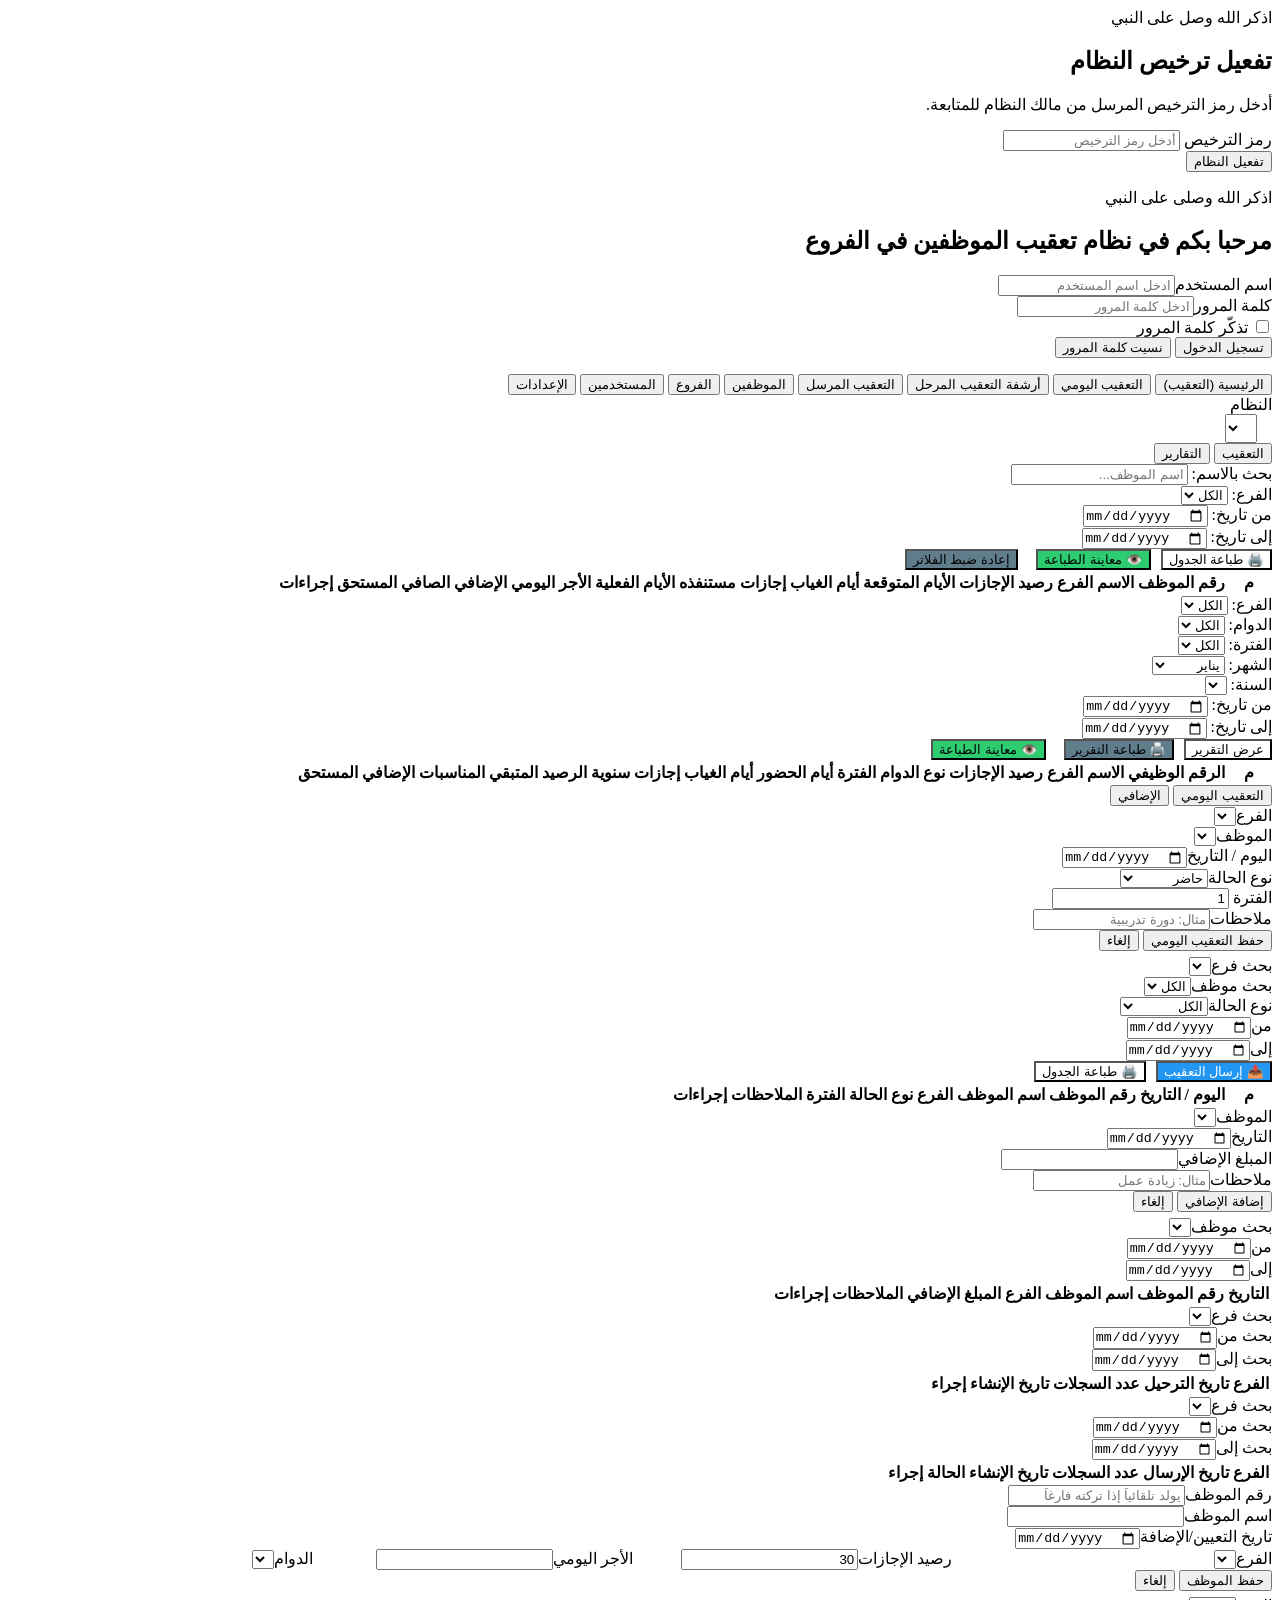
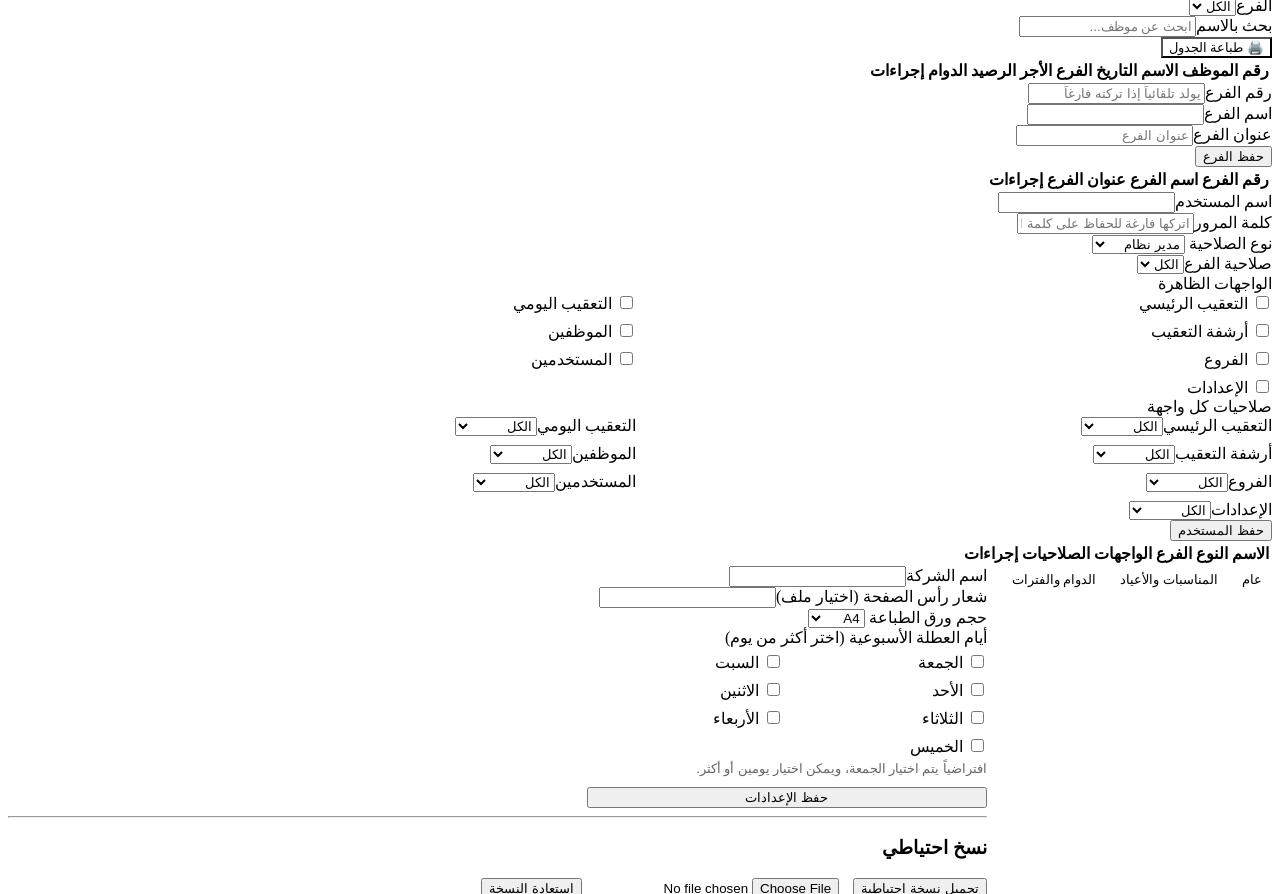
==== commit 6c165b8b: "Update printing and add colum numper HR improvements" ====
--- a/tageep/www/tageep.html
+++ b/tageep/www/tageep.html
@@ -129,6 +129,7 @@
                         <table>
                             <thead>
                                 <tr id="mainTableHeaderRow">
+                                    <th style="width:40px;">م</th>
                                     <th>رقم الموظف</th>
                                     <th>الاسم</th>
                                     <th>الفرع</th>
@@ -214,6 +215,7 @@
                             <table>
                                 <thead>
                                     <tr id="reportTableHeaderRow">
+                                        <th style="width:40px;">م</th>
                                 <th>الرقم الوظيفي</th>
                                         <th>الاسم</th>
                                         <th>الفرع</th>
@@ -293,6 +295,7 @@
                         <table>
                             <thead>
                                 <tr>
+                                <th style="width:40px;">م</th>
                             <th>اليوم / التاريخ</th>
                                     <th>رقم الموظف</th>
                                     <th>اسم الموظف</th>
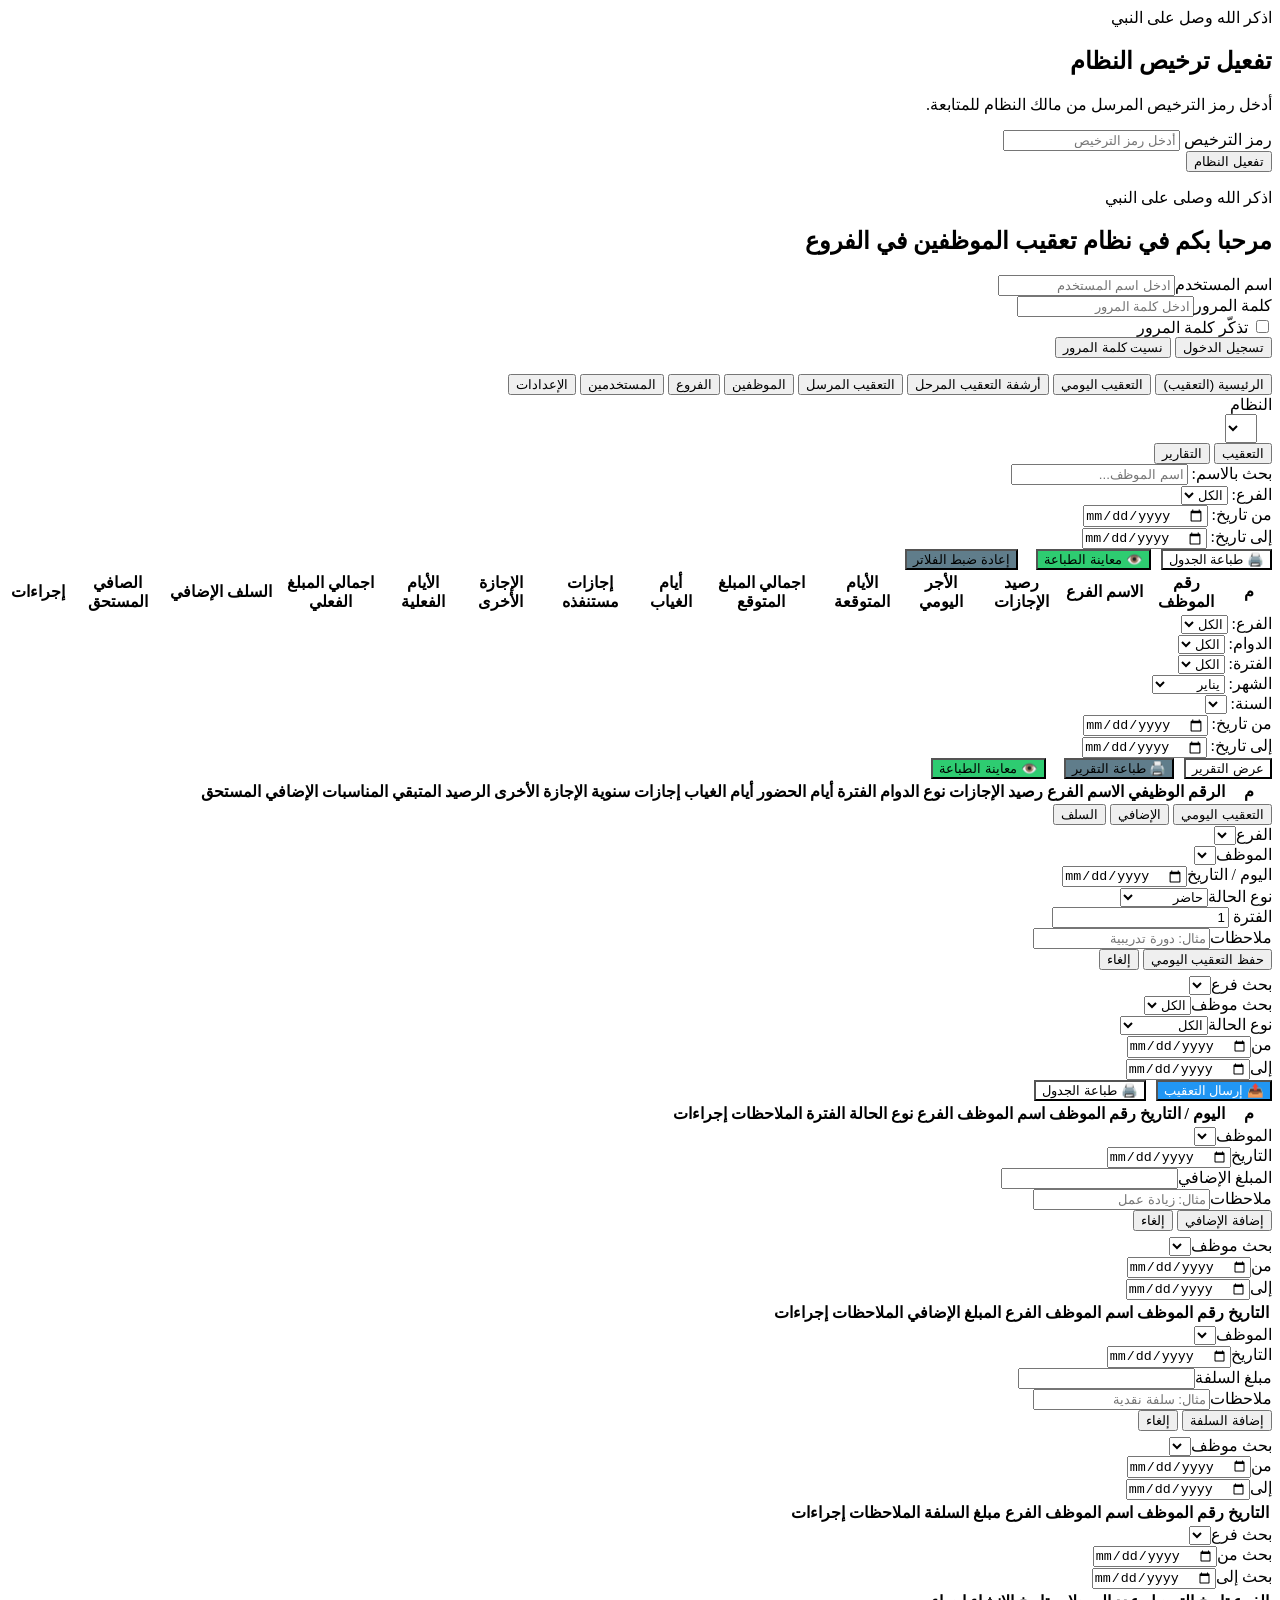
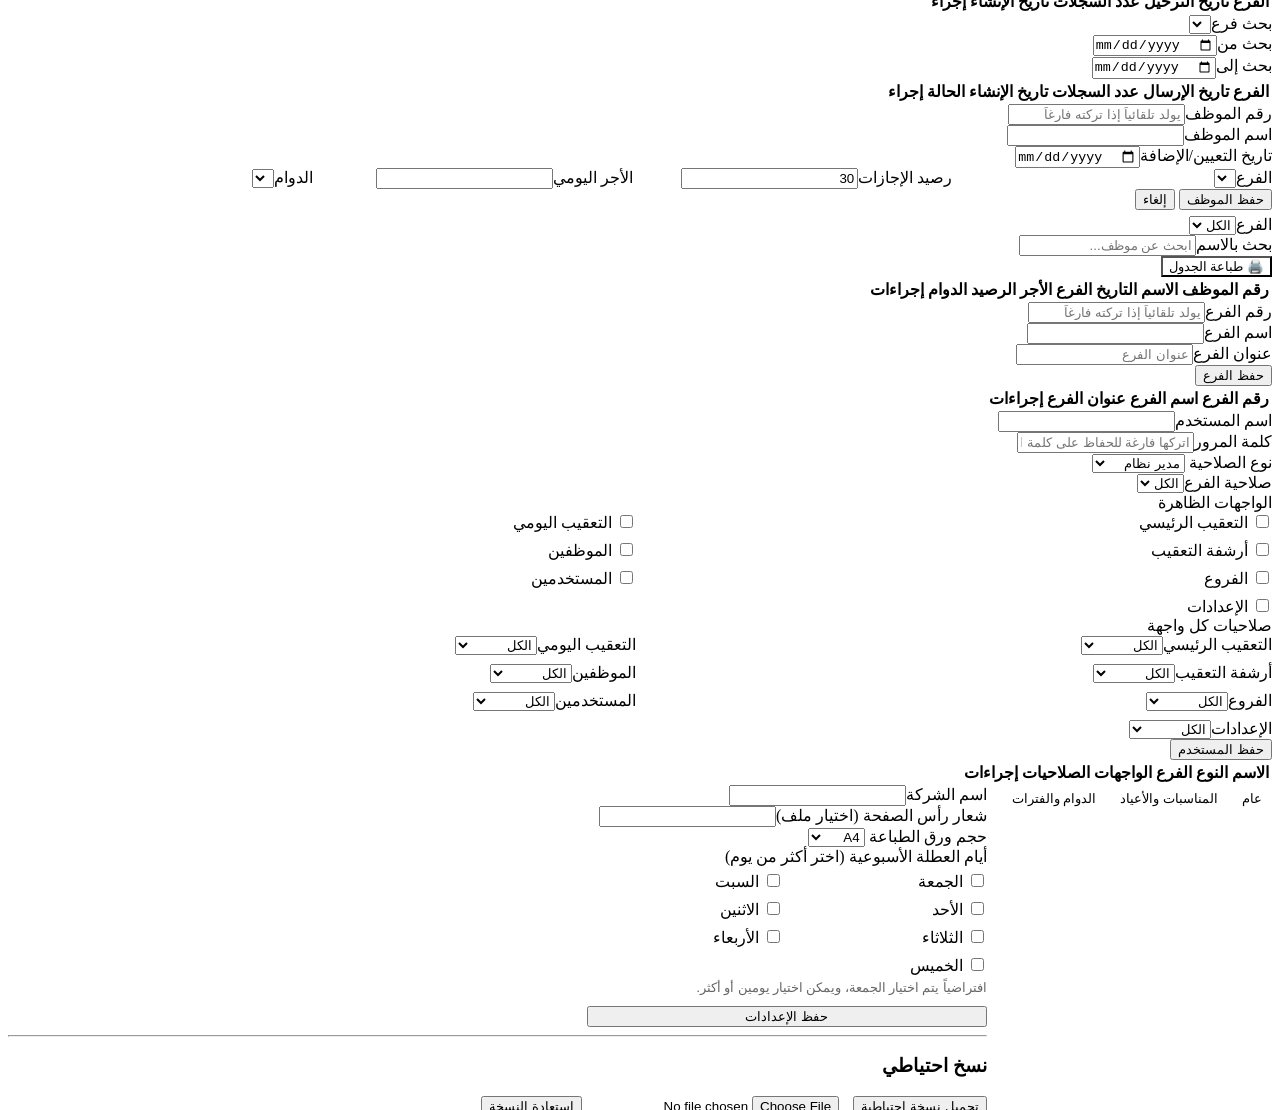
==== commit 410fce97: "Update printing and reports and HR improvements" ====
--- a/tageep/www/tageep.html
+++ b/tageep/www/tageep.html
@@ -119,7 +119,8 @@
                         <div style="display: flex; gap: 10px;">
                             <button onclick="printVisibleTable()" style="background-color: var(--primary);">🖨️ طباعة
                                 الجدول</button>
-                            <button onclick="openPrintPreview()" style="background-color:#2ecc71; margin-left:8px;">👁️ معاينة الطباعة</button>
+                            <button onclick="openPrintPreview()" style="background-color:#2ecc71; margin-left:8px;">👁️
+                                معاينة الطباعة</button>
                             <button onclick="resetMainFilters()"
                                 style="background-color:#607d8b; margin-left:8px;">إعادة ضبط الفلاتر</button>
                         </div>
@@ -134,12 +135,22 @@
                                     <th>الاسم</th>
                                     <th>الفرع</th>
                                     <th>رصيد الإجازات</th>
+                                    <!-- تعديل جديد: تم نقل عمود "الأجر اليومي" ليظهر بعد رصيد الإجازات مباشرة -->
+                                    <th>الأجر اليومي</th>
                                     <th>الأيام المتوقعة</th>
+                                    <!-- تعديل جديد: عمود محسوب = الأيام المتوقعة × الأجر اليومي -->
+                                    <th>اجمالي المبلغ المتوقع</th>
                                     <!-- الأعمدة الديناميكية (dyn-date) يتم إنشاؤها تلقائياً في renderMainTable() -->
                                     <th>أيام الغياب</th>
                                     <th>إجازات مستنفذه</th>
+                                    <th>الإجازة الأخرى</th>
                                     <th>الأيام الفعلية</th>
-                                    <th>الأجر اليومي</th>
+                                    <!-- تعديل جديد: عمود محسوب = الأيام الفعلية × الأجر اليومي -->
+                                    <th>اجمالي المبلغ الفعلي</th>
+                                    <!-- تعديل جديد: السلف تخصم من إجمالي المبلغ الفعلي عند حساب الصافي -->
+                                    <th>السلف</th>
+                                    <!-- الكود الأصلي معطل: كان عمود الأجر اليومي هنا بعد الأيام الفعلية -->
+                                    <!-- <th>الأجر اليومي</th> -->
                                     <th>الإضافي</th>
                                     <th>الصافي المستحق</th>
                                     <th class="no-print">إجراءات</th>
@@ -207,31 +218,34 @@
                                 التقرير</button>
                             <button onclick="printReportTable()" style="background-color:#607d8b; margin-left:8px;">🖨️
                                 طباعة التقرير</button>
-                            <button onclick="previewReportTable()" style="background-color:#2ecc71; margin-left:8px;">👁️
+                            <button onclick="previewReportTable()"
+                                style="background-color:#2ecc71; margin-left:8px;">👁️
                                 معاينة الطباعة</button>
                         </div>
                     </div>
                     <div class="table-wrapper">
-                            <table>
-                                <thead>
-                                    <tr id="reportTableHeaderRow">
-                                        <th style="width:40px;">م</th>
-                                <th>الرقم الوظيفي</th>
-                                        <th>الاسم</th>
-                                        <th>الفرع</th>
-                                        <th>رصيد الإجازات</th>
-                                        <th>نوع الدوام</th>
-                                        <th>الفترة</th>
-                                        <!-- أعمدة التاريخ الديناميكية يتم إنشاؤها تلقائياً في renderReportTable() -->
-                                        <th>أيام الحضور</th>
-                                        <th>أيام الغياب</th>
-                                        <th>إجازات سنوية</th>
-                                        <th>الرصيد المتبقي</th>
-                                        <th>المناسبات</th>
-                                        <th>الإضافي</th>
-                                        <th>المستحق</th>
-                                    </tr>
-                                </thead>
+                        <table>
+                            <thead>
+                                <tr id="reportTableHeaderRow">
+                                    <th style="width:40px;">م</th>
+                                    <th>الرقم الوظيفي</th>
+                                    <th>الاسم</th>
+                                    <th>الفرع</th>
+                                    <th>رصيد الإجازات</th>
+                                    <th>نوع الدوام</th>
+                                    <th>الفترة</th>
+                                    <!-- أعمدة التاريخ الديناميكية يتم إنشاؤها تلقائياً في renderReportTable() -->
+                                    <th>أيام الحضور</th>
+                                    <th>أيام الغياب</th>
+                                    <th>إجازات سنوية</th>
+                                    <!-- تعديل جديد: عمود مستقل للإجازة الأخرى -->
+                                    <th>الإجازة الأخرى</th>
+                                    <th>الرصيد المتبقي</th>
+                                    <th>المناسبات</th>
+                                    <th>الإضافي</th>
+                                    <th>المستحق</th>
+                                </tr>
+                            </thead>
                             <tbody id="reportTableBody"></tbody>
                         </table>
                     </div>
@@ -244,6 +258,9 @@
                         onclick="switchDailyPanel('daily-followup-panel')">التعقيب اليومي</button>
                     <button class="sub-tab-btn" data-daily-panel="daily-extra-panel"
                         onclick="switchDailyPanel('daily-extra-panel')">الإضافي</button>
+                    <!-- تعديل جديد: تبويب السلف بجانب تبويب الإضافي -->
+                    <button class="sub-tab-btn" data-daily-panel="daily-advance-panel"
+                        onclick="switchDailyPanel('daily-advance-panel')">السلف</button>
                 </div>
                 <div id="daily-followup-panel" class="daily-panel active">
                     <div class="form-group">
@@ -255,6 +272,8 @@
                                 <option value="present">حاضر</option>
                                 <option value="absent">غائب</option>
                                 <option value="annual">إجازة سنوية</option>
+                                <!-- تعديل جديد: إجازة أخرى تعمل مثل الإجازة السنوية في خصم الأيام الفعلية -->
+                                <option value="other_leave">إجازة أخرى</option>
                                 <option value="holiday_present">مناسبة</option>
                             </select></div>
                         <div class="form-control" id="dailyPeriodContainer"><label>الفترة</label>
@@ -280,6 +299,8 @@
                                 <option value="present">حاضر</option>
                                 <option value="absent">غائب</option>
                                 <option value="annual">إجازة سنوية</option>
+                                <!-- تعديل جديد: فلتر إجازة أخرى -->
+                                <option value="other_leave">إجازة أخرى</option>
                                 <option value="holiday_present">مناسبة</option>
                             </select></div>
                         <div class="form-control"><label>من</label><input type="date" id="dailyFilterFrom"
@@ -287,16 +308,18 @@
                         <div class="form-control"><label>إلى</label><input type="date" id="dailyFilterTo"
                                 onchange="renderDailyFollowups()"></div>
                         <div style="display:flex; gap:10px; flex-wrap:wrap;">
-                            <button onclick="sendDailyRecords()" class="btn-success" style="background-color:#2196F3; color:white;">📤 إرسال التعقيب</button>
-                            <button onclick="printDailyTable()" style="background-color: var(--primary);">🖨️ طباعة الجدول</button>
+                            <button onclick="sendDailyRecords()" class="btn-success"
+                                style="background-color:#2196F3; color:white;">📤 إرسال التعقيب</button>
+                            <button onclick="printDailyTable()" style="background-color: var(--primary);">🖨️ طباعة
+                                الجدول</button>
                         </div>
                     </div>
                     <div class="table-wrapper">
                         <table>
                             <thead>
                                 <tr>
-                                <th style="width:40px;">م</th>
-                            <th>اليوم / التاريخ</th>
+                                    <th style="width:40px;">م</th>
+                                    <th>اليوم / التاريخ</th>
                                     <th>رقم الموظف</th>
                                     <th>اسم الموظف</th>
                                     <th>الفرع</th>
@@ -336,7 +359,7 @@
                         <table>
                             <thead>
                                 <tr>
-                            <th>التاريخ</th>
+                                    <th>التاريخ</th>
                                     <th>رقم الموظف</th>
                                     <th>اسم الموظف</th>
                                     <th>الفرع</th>
@@ -346,6 +369,47 @@
                                 </tr>
                             </thead>
                             <tbody id="extraTableBody"></tbody>
+                        </table>
+                    </div>
+                </div>
+                <!-- تعديل جديد: واجهة السلف بنفس حقول واجهة الإضافي.
+                     الكود الأصلي لم يكن يحتوي على تبويب أو نموذج للسلف. -->
+                <div id="daily-advance-panel" class="daily-panel">
+                    <div class="form-group">
+                        <input type="hidden" id="advanceEditId">
+                        <div class="form-control"><label>الموظف</label><select id="advanceEmp"></select></div>
+                        <div class="form-control"><label>التاريخ</label><input type="date" id="advanceDate"></div>
+                        <div class="form-control"><label>مبلغ السلفة</label><input type="number" id="advanceAmount"
+                                min="0" step="0.01"></div>
+                        <div class="form-control"><label>ملاحظات</label><input type="text" id="advanceNotes"
+                                placeholder="مثال: سلفة نقدية"></div>
+                        <button id="btnSaveAdvance" onclick="saveDailyAdvance()" style="margin-bottom:5px;">إضافة
+                            السلفة</button>
+                        <button onclick="resetDailyAdvanceForm()" class="btn-warning"
+                            style="margin-bottom:5px;">إلغاء</button>
+                    </div>
+                    <div class="filters">
+                        <div class="form-control"><label>بحث موظف</label><select id="advanceFilterEmp"
+                                onchange="renderDailyAdvances()"></select></div>
+                        <div class="form-control"><label>من</label><input type="date" id="advanceFilterFrom"
+                                onchange="renderDailyAdvances()"></div>
+                        <div class="form-control"><label>إلى</label><input type="date" id="advanceFilterTo"
+                                onchange="renderDailyAdvances()"></div>
+                    </div>
+                    <div class="table-wrapper">
+                        <table>
+                            <thead>
+                                <tr>
+                                    <th>التاريخ</th>
+                                    <th>رقم الموظف</th>
+                                    <th>اسم الموظف</th>
+                                    <th>الفرع</th>
+                                    <th>مبلغ السلفة</th>
+                                    <th>الملاحظات</th>
+                                    <th class="no-print">إجراءات</th>
+                                </tr>
+                            </thead>
+                            <tbody id="advanceTableBody"></tbody>
                         </table>
                     </div>
                 </div>
@@ -413,7 +477,8 @@
                         <div class="form-control" style="flex:1; min-width:180px;"><label>الأجر اليومي</label><input
                                 type="number" id="empWage"></div>
                         <!-- MODIFIED: إضافة حقل اختيار الدوام للموظف (لم يكن موجوداً في الكود الأصلي) -->
-                        <div class="form-control" style="flex:1; min-width:180px;"><label>الدوام</label><select id="empShift"></select></div>
+                        <div class="form-control" style="flex:1; min-width:180px;"><label>الدوام</label><select
+                                id="empShift"></select></div>
                     </div>
                     <button id="btnSaveEmp" onclick="saveEmployee()" style="margin-bottom: 5px;">حفظ الموظف</button>
                     <button onclick="resetEmpForm()" class="btn-warning" style="margin-bottom: 5px;">إلغاء</button>
@@ -426,21 +491,22 @@
                     <div class="form-control"><label>بحث بالاسم</label><input type="text" id="empFilterName"
                             onkeyup="renderEmployees()" placeholder="ابحث عن موظف..."></div>
                     <div style="display: flex; gap: 10px;">
-                        <button onclick="printEmployeesTable()" style="background-color: var(--primary);">🖨️ طباعة الجدول</button>
+                        <button onclick="printEmployeesTable()" style="background-color: var(--primary);">🖨️ طباعة
+                            الجدول</button>
                     </div>
                 </div>
                 <div class="table-wrapper">
                     <table>
                         <thead>
-                                <tr>
-                                    <th>رقم الموظف</th>
-                                    <th>الاسم</th>
-                                    <th>التاريخ</th>
-                                    <th>الفرع</th>
-                                    <th>الأجر</th>
-                                    <th>الرصيد</th>
-                                    <th>الدوام</th>
-                                    <th>إجراءات</th>
+                            <tr>
+                                <th>رقم الموظف</th>
+                                <th>الاسم</th>
+                                <th>التاريخ</th>
+                                <th>الفرع</th>
+                                <th>الأجر</th>
+                                <th>الرصيد</th>
+                                <th>الدوام</th>
+                                <th>إجراءات</th>
                             </tr>
                         </thead>
                         <tbody id="empTableBody"></tbody>
@@ -461,11 +527,11 @@
                 <div class="table-wrapper">
                     <table>
                         <thead>
-                                <tr>
-                                    <th>رقم الفرع</th>
-                                    <th>اسم الفرع</th>
-                                    <th>عنوان الفرع</th>
-                                    <th>إجراءات</th>
+                            <tr>
+                                <th>رقم الفرع</th>
+                                <th>اسم الفرع</th>
+                                <th>عنوان الفرع</th>
+                                <th>إجراءات</th>
                             </tr>
                         </thead>
                         <tbody id="branchesTableBody"></tbody>
@@ -599,8 +665,8 @@
                                 style="flex-direction: column; align-items: flex-start; max-width: 400px;">
                                 <div class="form-control" style="width: 100%;"><label>اسم الشركة</label><input
                                         type="text" id="settingsCompanyName"></div>
-                                <div class="form-control" style="width: 100%;"><label>شعار رأس الصفحة (اختيار ملف)</label><input
-                                    type="text" id="settingsLogo"></div>
+                                <div class="form-control" style="width: 100%;"><label>شعار رأس الصفحة (اختيار
+                                        ملف)</label><input type="text" id="settingsLogo"></div>
                                 <div class="form-control" style="width: 100%;"><label>حجم ورق الطباعة</label>
                                     <select id="settingsPaperSize">
                                         <option value="A4">A4</option>
@@ -680,7 +746,9 @@
                                 <!-- MODIFIED: إضافة قائمة اختيار الدوام لتسهيل تحديد الدوام قبل إضافة الفترات
                                      (الأصل: لم يكن هناك حقل اختيار مباشر؛ كان المستخدم يضغط على زر "تحديد" في الجدول) -->
                                 <div class="form-control" style="width:100%;"><label>اختر دوام لتعديل فتراته</label>
-                                    <select id="selectedShiftSelect"><option value="">اختر دواما</option></select>
+                                    <select id="selectedShiftSelect">
+                                        <option value="">اختر دواما</option>
+                                    </select>
                                 </div>
                                 <div style="display:flex; gap:10px; margin-top:8px;"><button id="btnSaveShift"
                                         onclick="saveShift()">حفظ الدوام</button><button class="btn-warning"
@@ -720,10 +788,10 @@
                                     <table>
                                         <thead>
                                             <tr>
-                                            <th>اسم الفترة</th>
-                                            <th>بداية</th>
-                                            <th>نهاية</th>
-                                            <th>إجراءات</th>
+                                                <th>اسم الفترة</th>
+                                                <th>بداية</th>
+                                                <th>نهاية</th>
+                                                <th>إجراءات</th>
                                             </tr>
                                         </thead>
                                         <tbody id="shiftPeriodsTableBody"></tbody>
@@ -775,75 +843,82 @@
                 </div>
             </div>
         </div>
-        
+
         <!-- css للمعاينة -->
         <style>
-        .modal {
-            display: none;
-            position: fixed;
-            z-index: 1000;
-            left: 0;
-            top: 0;
-            width: 100%;
-            height: 100%;
-            background-color: rgba(0,0,0,0.5);
-            overflow: auto;
-        }
-        .modal-content {
-            background-color: #fefefe;
-            margin: 5% auto;
-            padding: 20px;
-            border: 1px solid #888;
-            width: 90%;
-            max-width: 1200px;
-            max-height: 90vh;
-            overflow: auto;
-            direction: rtl;
-        }
-        .modal-header {
-            display: flex;
-            justify-content: space-between;
-            align-items: center;
-            border-bottom: 1px solid #ddd;
-            padding-bottom: 10px;
-            margin-bottom: 15px;
-        }
-        .modal-footer {
-            display: flex;
-            justify-content: flex-end;
-            gap: 10px;
-            margin-top: 20px;
-            border-top: 1px solid #ddd;
-            padding-top: 10px;
-        }
-        .close {
-            color: #aaa;
-            font-size: 28px;
-            font-weight: bold;
-            cursor: pointer;
-        }
-        .close:hover,
-        .close:focus {
-            color: black;
-            text-decoration: none;
-        }
-        .print-preview-controls {
-            display: flex;
-            gap: 15px;
-            margin-bottom: 15px;
-            flex-wrap: wrap;
-        }
-        .print-preview-content {
-            border: 1px solid #ddd;
-            padding: 15px;
-            background: white;
-            min-height: 400px;
-            overflow: auto;
-        }
+            .modal {
+                display: none;
+                position: fixed;
+                z-index: 1000;
+                left: 0;
+                top: 0;
+                width: 100%;
+                height: 100%;
+                background-color: rgba(0, 0, 0, 0.5);
+                overflow: auto;
+            }
+
+            .modal-content {
+                background-color: #fefefe;
+                margin: 5% auto;
+                padding: 20px;
+                border: 1px solid #888;
+                width: 90%;
+                max-width: 1200px;
+                max-height: 90vh;
+                overflow: auto;
+                direction: rtl;
+            }
+
+            .modal-header {
+                display: flex;
+                justify-content: space-between;
+                align-items: center;
+                border-bottom: 1px solid #ddd;
+                padding-bottom: 10px;
+                margin-bottom: 15px;
+            }
+
+            .modal-footer {
+                display: flex;
+                justify-content: flex-end;
+                gap: 10px;
+                margin-top: 20px;
+                border-top: 1px solid #ddd;
+                padding-top: 10px;
+            }
+
+            .close {
+                color: #aaa;
+                font-size: 28px;
+                font-weight: bold;
+                cursor: pointer;
+            }
+
+            .close:hover,
+            .close:focus {
+                color: black;
+                text-decoration: none;
+            }
+
+            .print-preview-controls {
+                display: flex;
+                gap: 15px;
+                margin-bottom: 15px;
+                flex-wrap: wrap;
+            }
+
+            .print-preview-content {
+                border: 1px solid #ddd;
+                padding: 15px;
+                background: white;
+                min-height: 400px;
+                overflow: auto;
+            }
         </style>
-        
+
         <!-- csrf_token -->
-        <script src="/assets/tageep/js/tageep.js?v=20260618-2"></script>
+        <script src="/assets/tageep/js/tageep.js?v=20260630-1"></script>
 </body>
 
 </html>
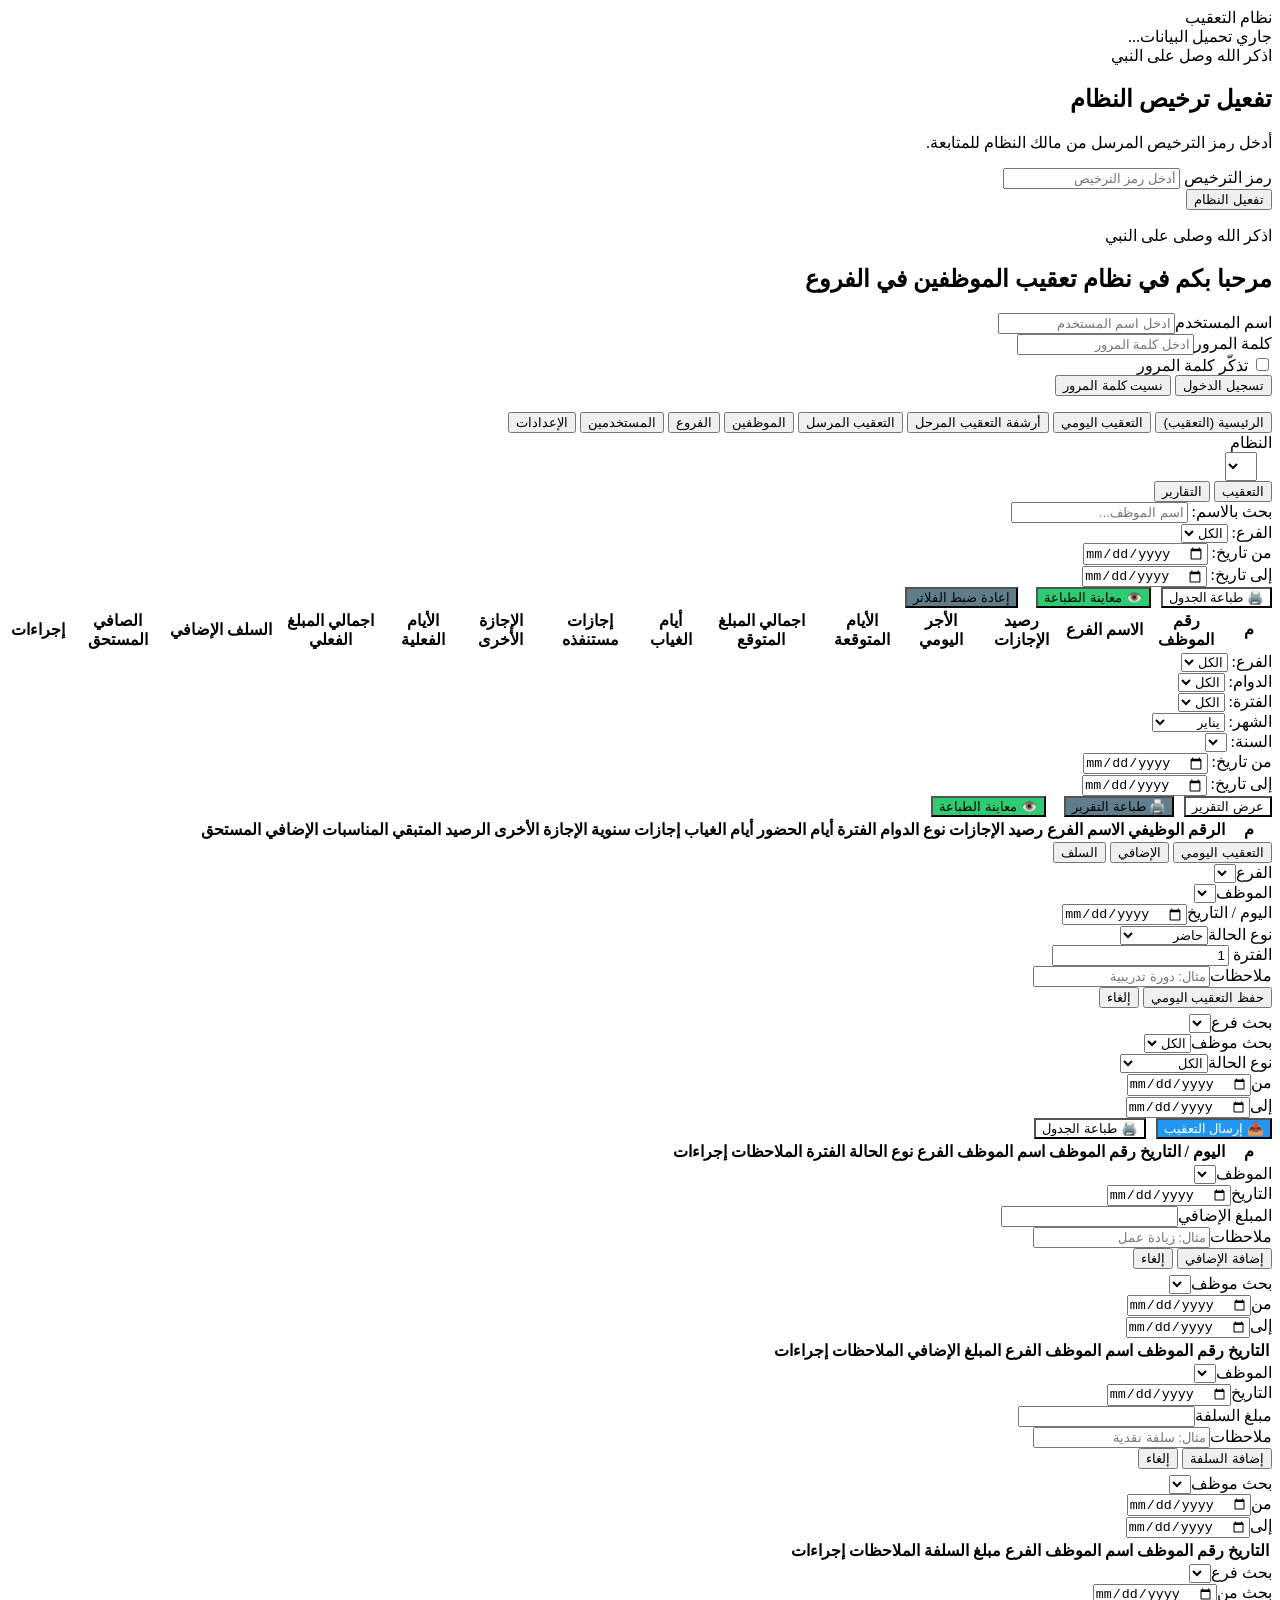
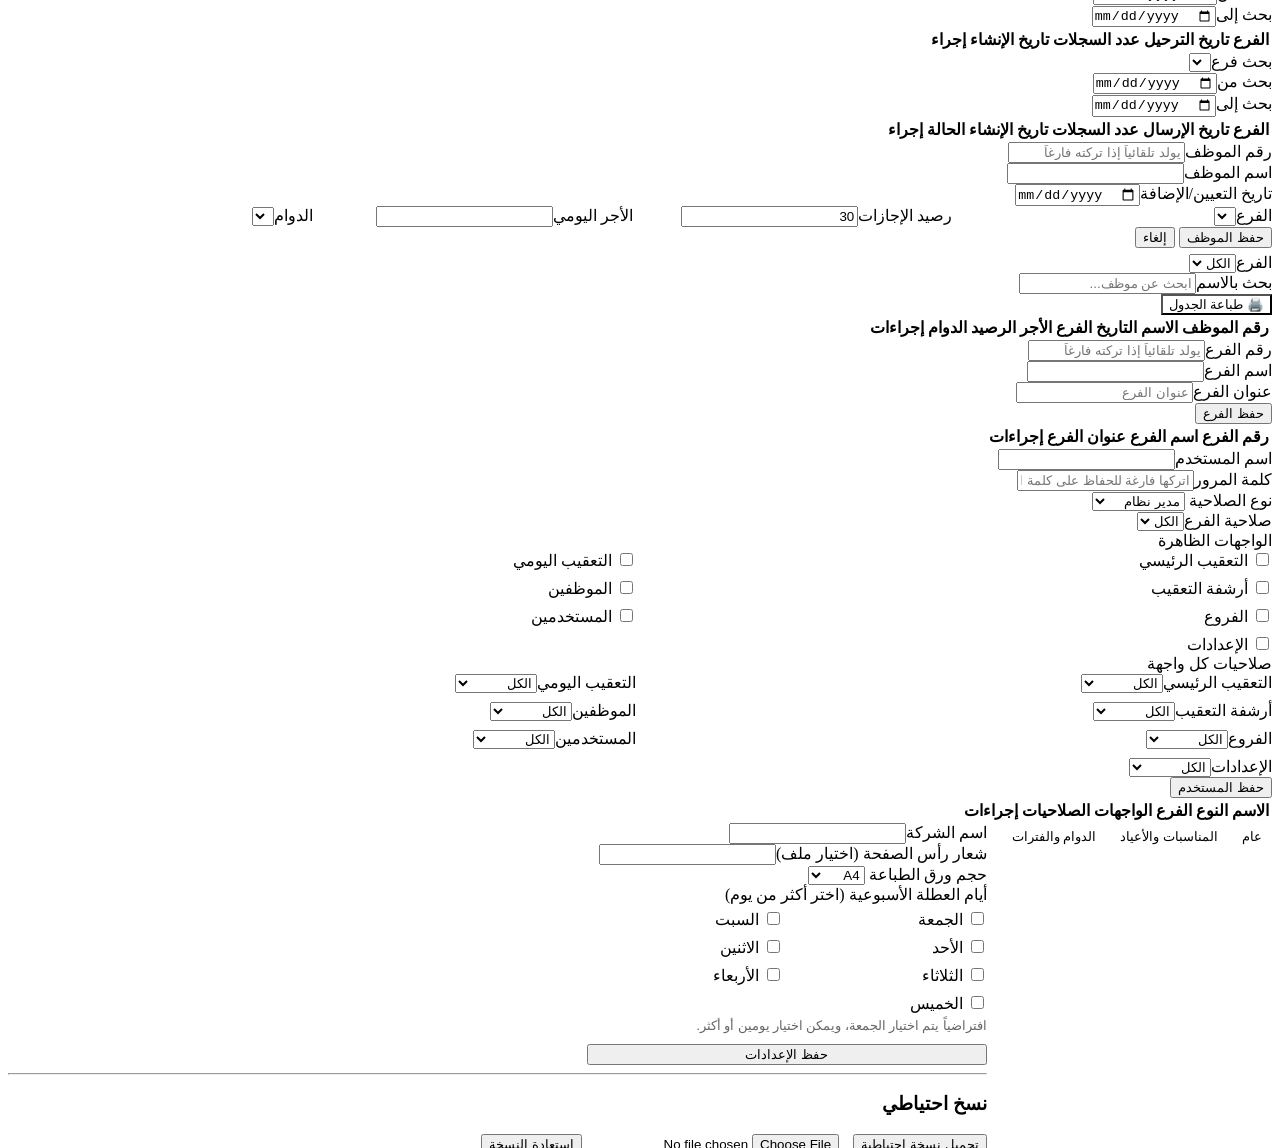
==== commit 5176b5f5: "Update printing and HR improvements colume tageep" ====
--- a/tageep/www/tageep.html
+++ b/tageep/www/tageep.html
@@ -5,11 +5,17 @@
     <meta charset="UTF-8">
     <meta name="viewport" content="width=device-width, initial-scale=1.0">
     <title>Tageep - نظام التعقيب وإدارة الفروع</title>
-    <link rel="stylesheet" href="/assets/tageep/css/tageep.css?v=20260618-2">
+    <link rel="stylesheet" href="/assets/tageep/css/tageep.css?v=20260706-1">
     <script>window.frappe = window.frappe || {};</script>
 </head>
 
 <body>
+    <div id="bootScreen">
+        <div class="boot-card">
+            <div class="boot-title">نظام التعقيب</div>
+            <div class="boot-text">جاري تحميل البيانات...</div>
+        </div>
+    </div>
 
     <div id="licenseScreen">
         <div class="login-card">
@@ -918,7 +924,7 @@
         </style>
 
         <!-- csrf_token -->
-        <script src="/assets/tageep/js/tageep.js?v=20260630-1"></script>
+        <script src="/assets/tageep/js/tageep.js?v=20260706-1"></script>
 </body>
 
-</html>+</html>
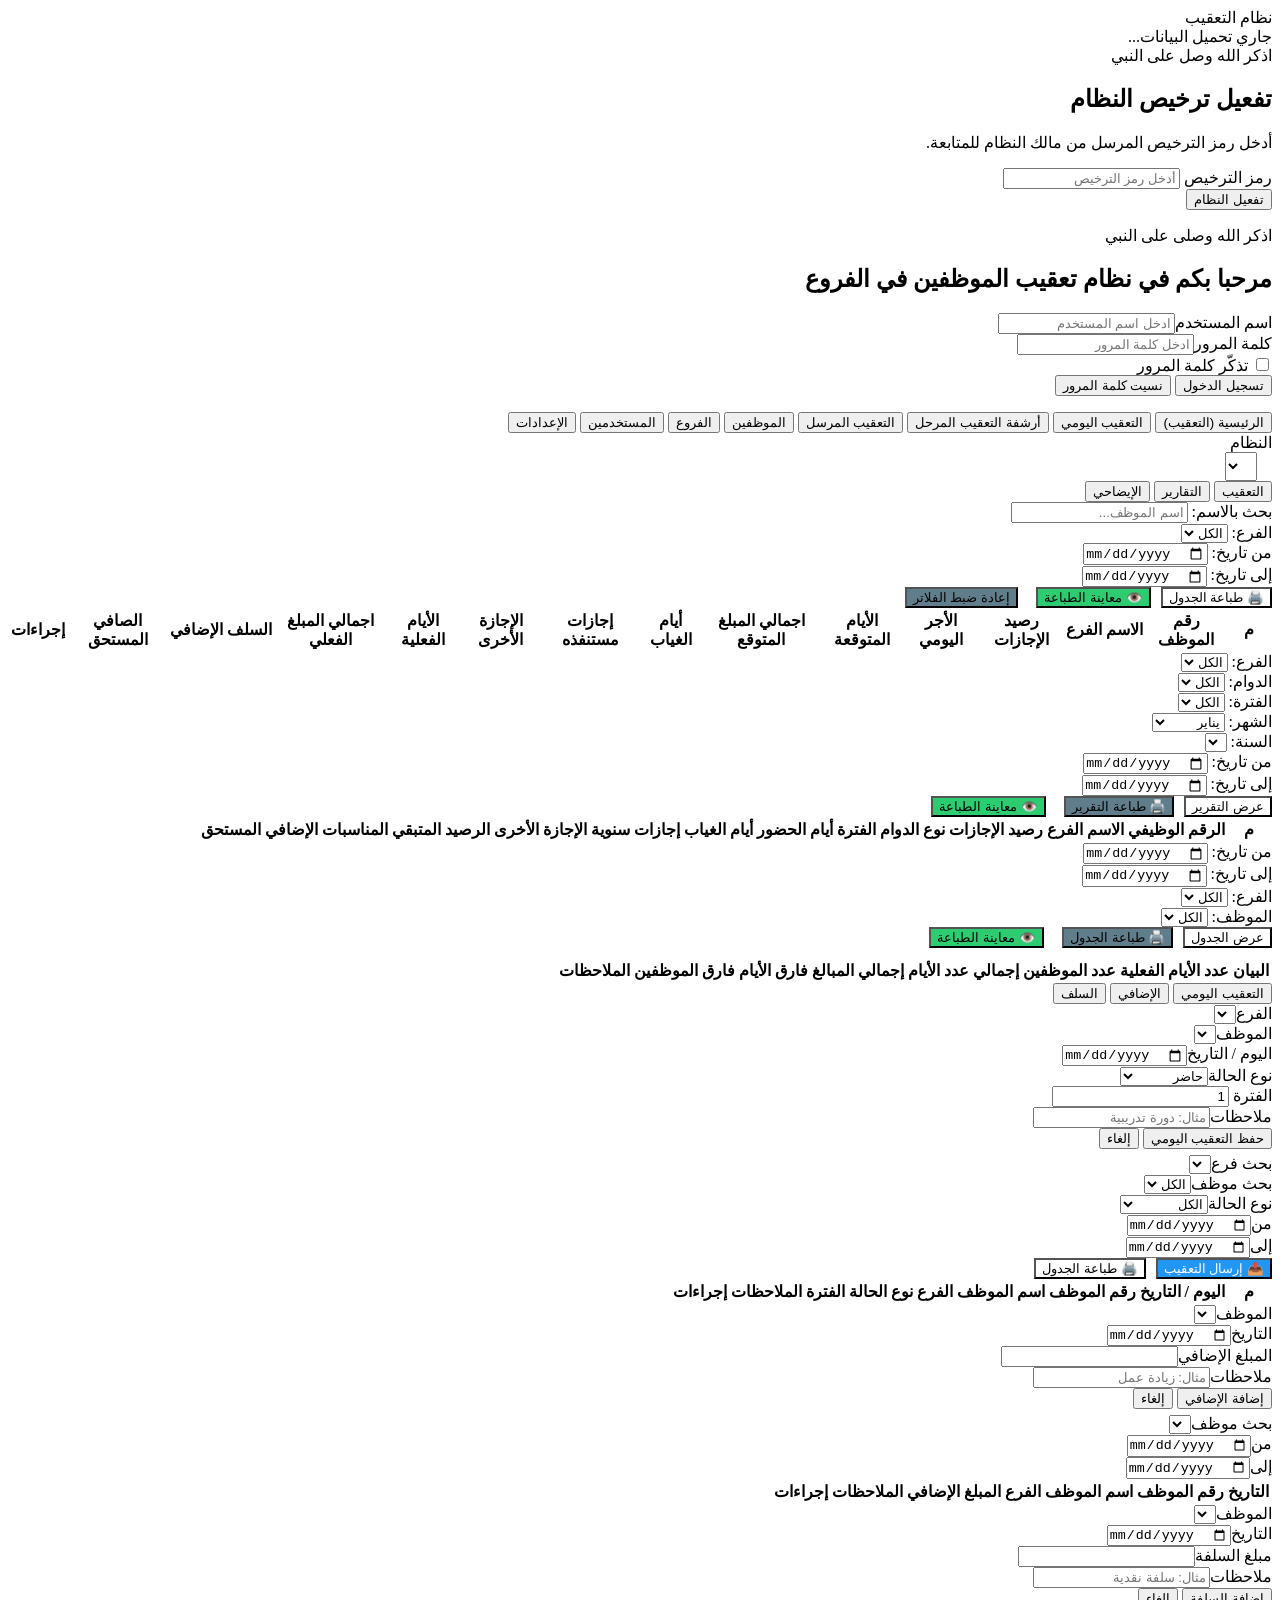
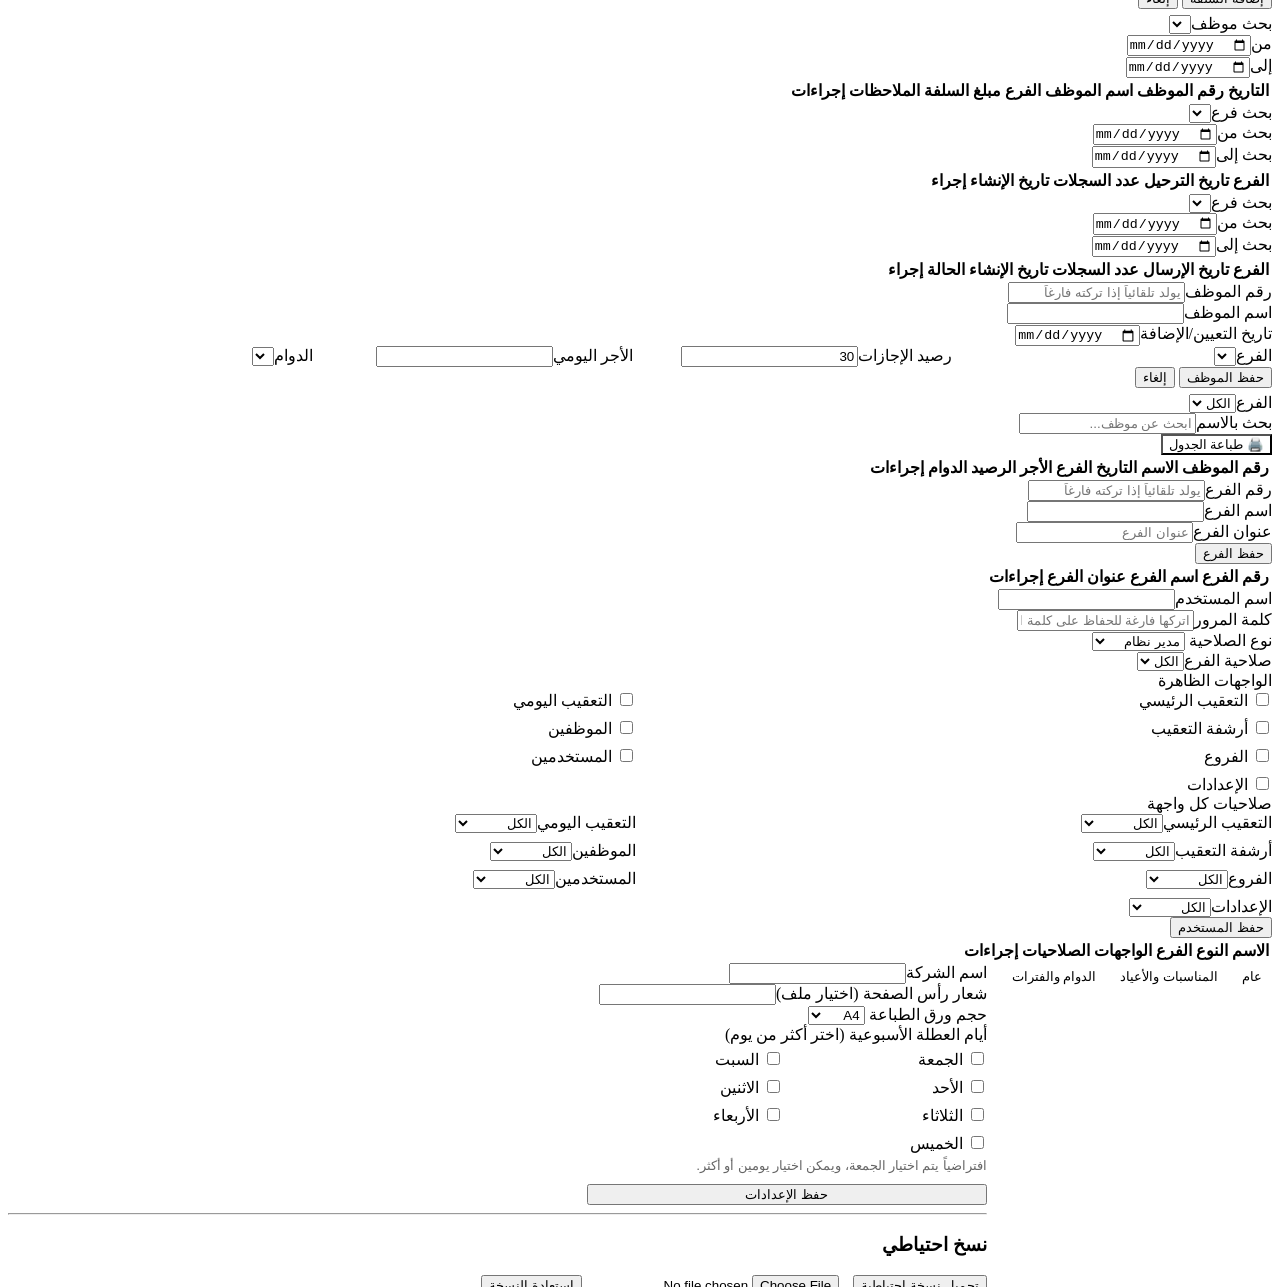
==== commit a6d00864: "Update printing and reports and HR improvements html" ====
--- a/tageep/www/tageep.html
+++ b/tageep/www/tageep.html
@@ -100,6 +100,8 @@
                         onclick="switchMainPanel('attendance-panel')">التعقيب</button>
                     <button class="sub-tab-btn" data-main-panel="report-panel"
                         onclick="switchMainPanel('report-panel')">التقارير</button>
+                    <button class="sub-tab-btn" data-main-panel="summary-panel"
+                        onclick="switchMainPanel('summary-panel')">الإيضاحي</button>
                 </div>
 
                 <div id="attendance-panel" class="main-panel active">
@@ -138,8 +140,8 @@
                                 <tr id="mainTableHeaderRow">
                                     <th style="width:40px;">م</th>
                                     <th>رقم الموظف</th>
-                                    <th>الاسم</th>
-                                    <th>الفرع</th>
+                                    <th class="employee-name">الاسم</th>
+                                    <th class="branch-name">الفرع</th>
                                     <th>رصيد الإجازات</th>
                                     <!-- تعديل جديد: تم نقل عمود "الأجر اليومي" ليظهر بعد رصيد الإجازات مباشرة -->
                                     <th>الأجر اليومي</th>
@@ -235,8 +237,8 @@
                                 <tr id="reportTableHeaderRow">
                                     <th style="width:40px;">م</th>
                                     <th>الرقم الوظيفي</th>
-                                    <th>الاسم</th>
-                                    <th>الفرع</th>
+                                    <th class="employee-name">الاسم</th>
+                                    <th class="branch-name">الفرع</th>
                                     <th>رصيد الإجازات</th>
                                     <th>نوع الدوام</th>
                                     <th>الفترة</th>
@@ -253,6 +255,54 @@
                                 </tr>
                             </thead>
                             <tbody id="reportTableBody"></tbody>
+                        </table>
+                    </div>
+                </div>
+                <!-- ===== لوحة الإيضاحي الجديدة (خارج report-panel) ===== -->
+                <div id="summary-panel" class="main-panel">
+                    <div class="filters">
+                        <div class="form-control">
+                            <label>من تاريخ:</label>
+                            <input type="date" id="summaryFrom" onchange="renderSummaryTable()">
+                        </div>
+                        <div class="form-control">
+                            <label>إلى تاريخ:</label>
+                            <input type="date" id="summaryTo" onchange="renderSummaryTable()">
+                        </div>
+                        <div class="form-control">
+                            <label>الفرع:</label>
+                            <select id="summaryBranch" onchange="renderSummaryTable()">
+                                <option value="all">الكل</option>
+                            </select>
+                        </div>
+                        <div class="form-control">
+                            <label>الموظف:</label>
+                            <select id="summaryEmp" onchange="renderSummaryTable()">
+                                <option value="all">الكل</option>
+                            </select>
+                        </div>
+                        <div style="display: flex; gap: 10px;">
+                            <button onclick="renderSummaryTable()" style="background-color: var(--primary);">عرض الجدول</button>
+                            <button onclick="printSummaryTable()" style="background-color:#607d8b; margin-left:8px;">🖨️ طباعة الجدول</button>
+                            <button onclick="previewSummaryTable()" style="background-color:#2ecc71; margin-left:8px;">👁️ معاينة الطباعة</button>
+                        </div>
+                    </div>
+                    <div id="summaryDateRange" style="text-align:center; font-size:14px; font-weight:bold; margin:10px 0;"></div>
+                    <div class="table-wrapper">
+                        <table>
+                            <thead>
+                                <tr>
+                                    <th>البيان</th>
+                                    <th>عدد الأيام الفعلية</th>
+                                    <th>عدد الموظفين</th>
+                                    <th>إجمالي عدد الأيام</th>
+                                    <th>إجمالي المبالغ</th>
+                                    <th>فارق الأيام</th>
+                                    <th>فارق الموظفين</th>
+                                    <th>الملاحظات</th>
+                                </tr>
+                            </thead>
+                            <tbody id="summaryTableBody"></tbody>
                         </table>
                     </div>
                 </div>
@@ -327,8 +377,8 @@
                                     <th style="width:40px;">م</th>
                                     <th>اليوم / التاريخ</th>
                                     <th>رقم الموظف</th>
-                                    <th>اسم الموظف</th>
-                                    <th>الفرع</th>
+                                    <th class="employee-name">اسم الموظف</th>
+                                    <th class="branch-name">الفرع</th>
                                     <th>نوع الحالة</th>
                                     <th>الفترة</th>
                                     <th>الملاحظات</th>
@@ -367,8 +417,8 @@
                                 <tr>
                                     <th>التاريخ</th>
                                     <th>رقم الموظف</th>
-                                    <th>اسم الموظف</th>
-                                    <th>الفرع</th>
+                                    <th class="employee-name">اسم الموظف</th>
+                                    <th class="branch-name">الفرع</th>
                                     <th>المبلغ الإضافي</th>
                                     <th>الملاحظات</th>
                                     <th class="no-print">إجراءات</th>
@@ -408,8 +458,8 @@
                                 <tr>
                                     <th>التاريخ</th>
                                     <th>رقم الموظف</th>
-                                    <th>اسم الموظف</th>
-                                    <th>الفرع</th>
+                                    <th class="employee-name">اسم الموظف</th>
+                                    <th class="branch-name">الفرع</th>
                                     <th>مبلغ السلفة</th>
                                     <th>الملاحظات</th>
                                     <th class="no-print">إجراءات</th>
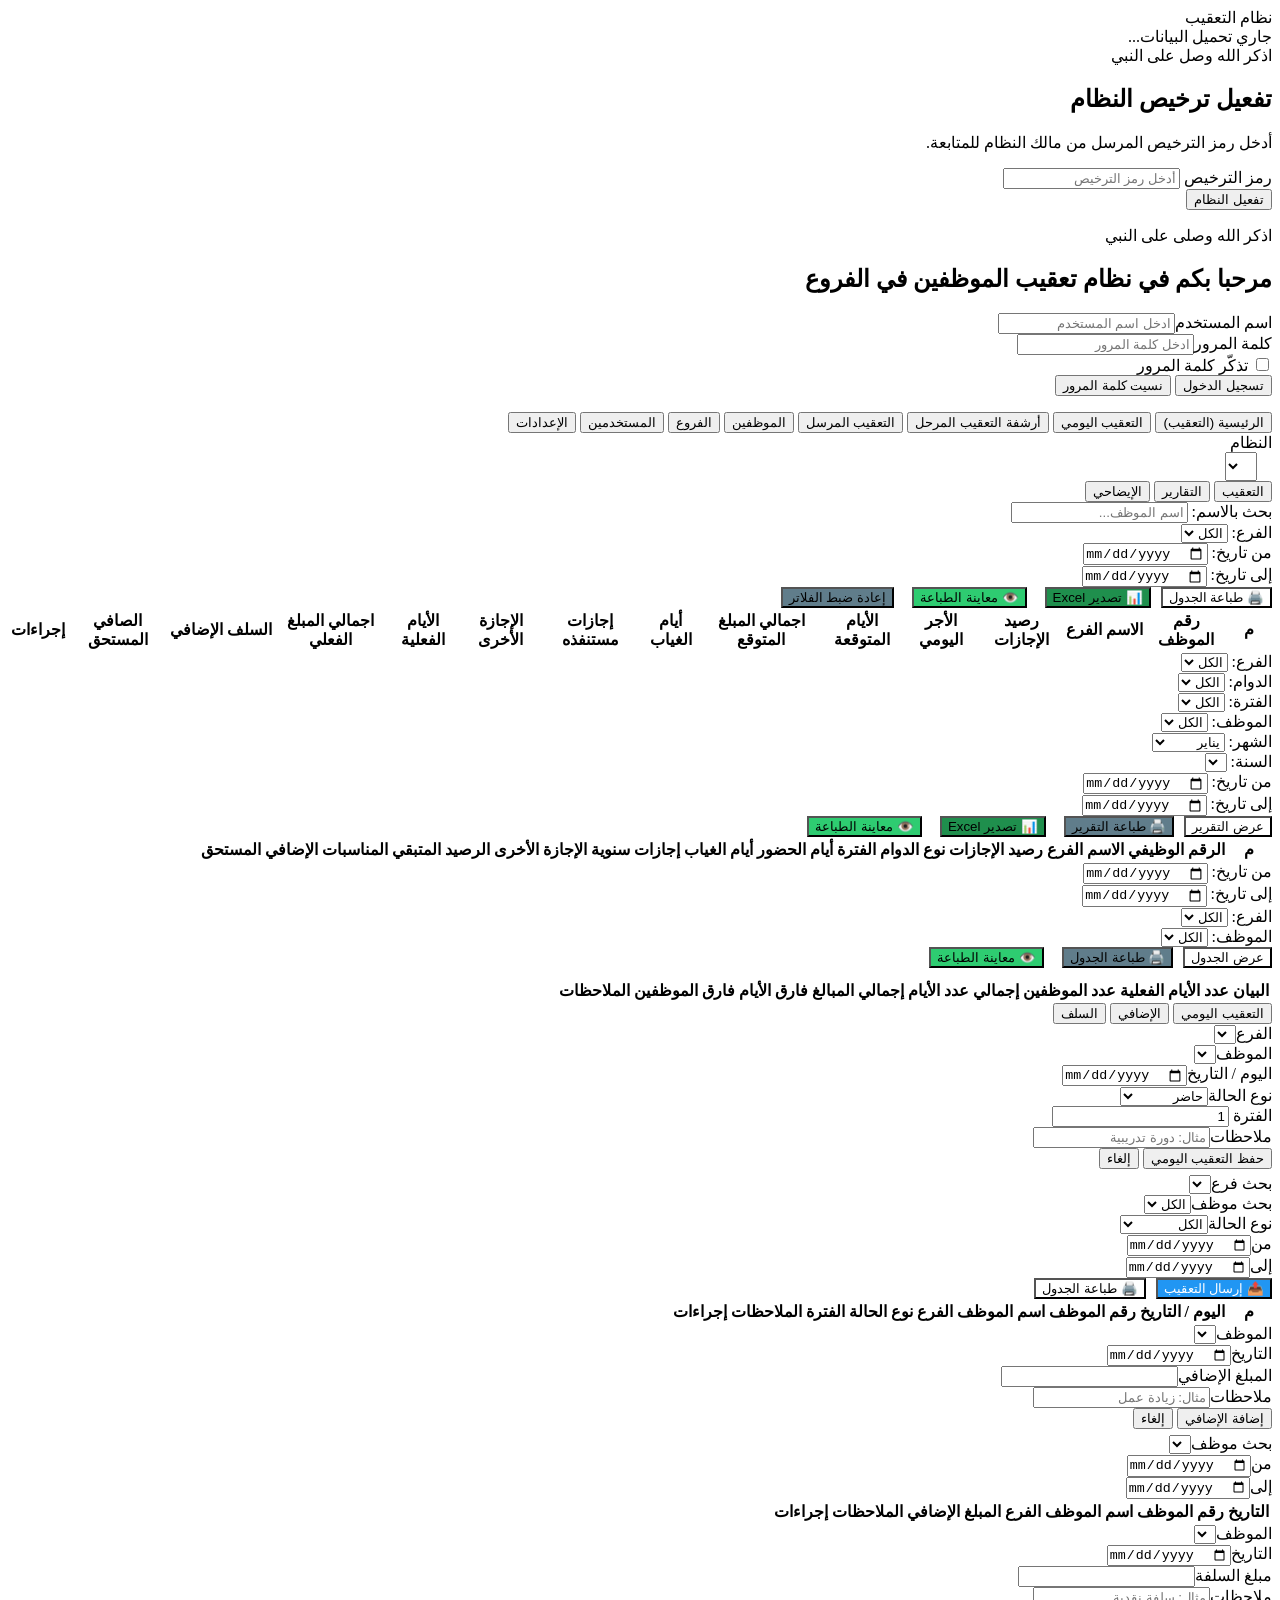
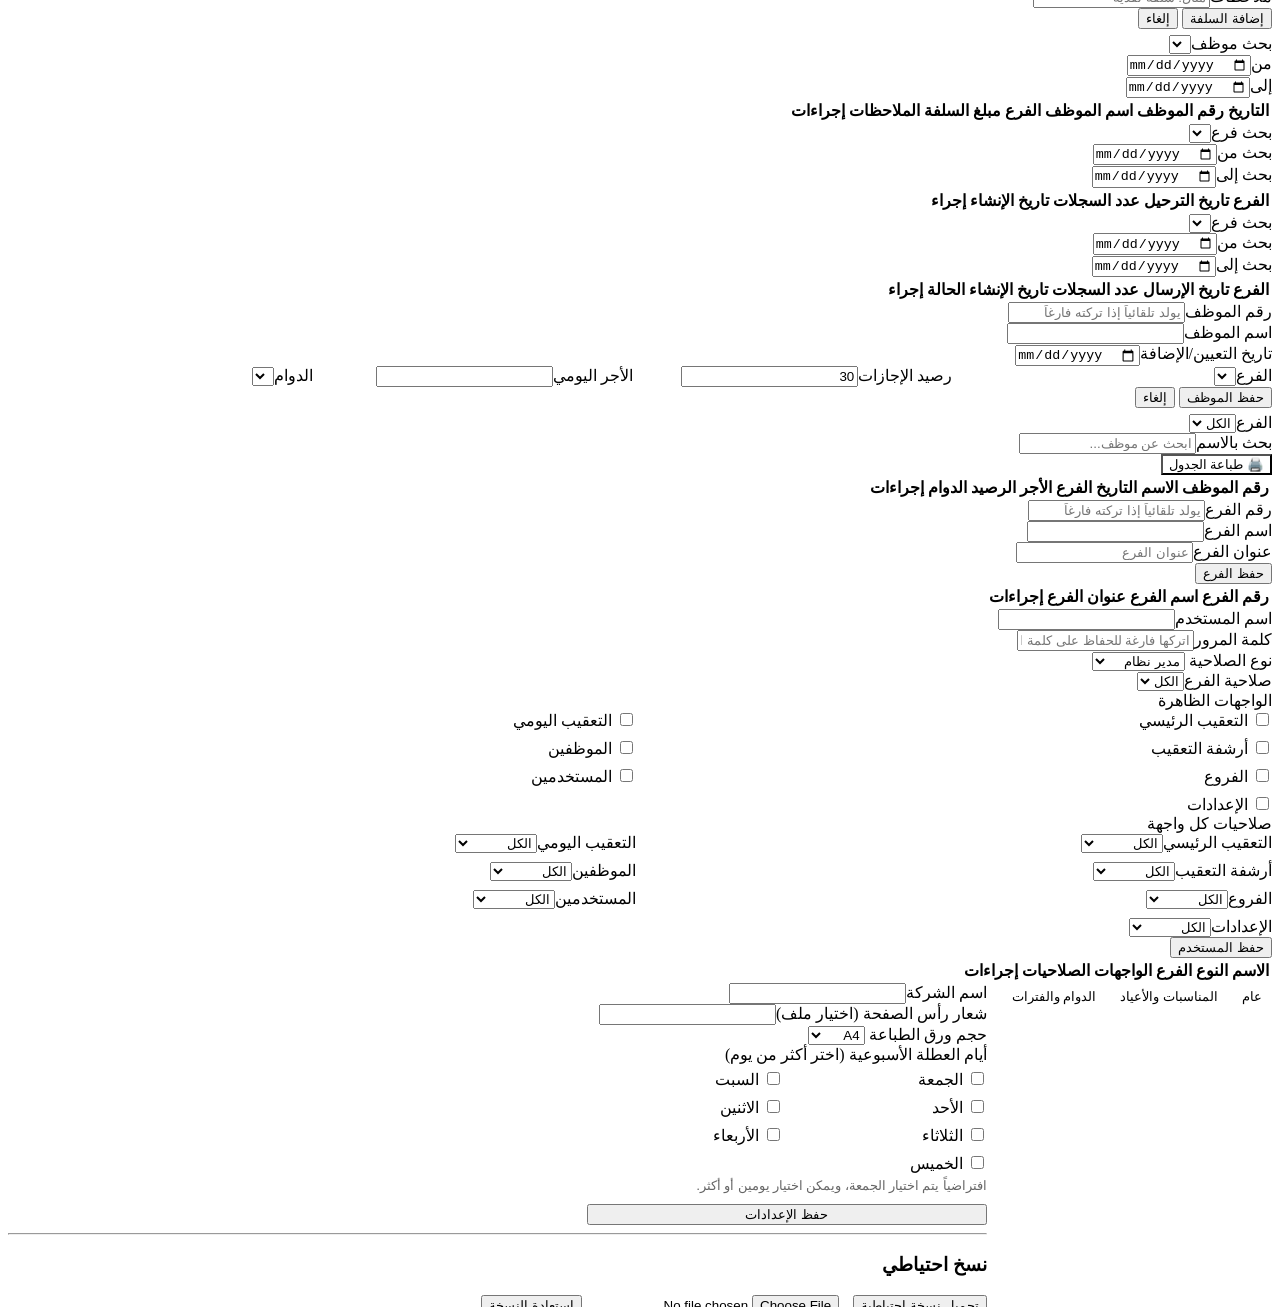
==== commit 9c02e058: "add extrnal excel printing and reports and HR improvements" ====
--- a/tageep/www/tageep.html
+++ b/tageep/www/tageep.html
@@ -127,6 +127,8 @@
                         <div style="display: flex; gap: 10px;">
                             <button onclick="printVisibleTable()" style="background-color: var(--primary);">🖨️ طباعة
                                 الجدول</button>
+                            <button onclick="exportMainTableToExcel()" style="background-color:#1f8f4d; margin-left:8px;">📊
+                                تصدير Excel</button>
                             <button onclick="openPrintPreview()" style="background-color:#2ecc71; margin-left:8px;">👁️
                                 معاينة الطباعة</button>
                             <button onclick="resetMainFilters()"
@@ -192,6 +194,12 @@
                             </select>
                         </div>
                         <div class="form-control">
+                            <label>الموظف:</label>
+                            <select id="reportEmp" onchange="renderReportTable()">
+                                <option value="all">الكل</option>
+                            </select>
+                        </div>
+                        <div class="form-control">
                             <label>الشهر:</label>
                             <select id="reportMonth" onchange="reportMonthChanged()">
                                 <option value="1">يناير</option>
@@ -226,6 +234,8 @@
                                 التقرير</button>
                             <button onclick="printReportTable()" style="background-color:#607d8b; margin-left:8px;">🖨️
                                 طباعة التقرير</button>
+                            <button onclick="exportReportTableToExcel()" style="background-color:#1f8f4d; margin-left:8px;">📊
+                                تصدير Excel</button>
                             <button onclick="previewReportTable()"
                                 style="background-color:#2ecc71; margin-left:8px;">👁️
                                 معاينة الطباعة</button>
@@ -974,7 +984,7 @@
         </style>
 
         <!-- csrf_token -->
-        <script src="/assets/tageep/js/tageep.js?v=20260706-1"></script>
+        <script src="/assets/tageep/js/tageep.js?v=20260712-4"></script>
 </body>
 
 </html>
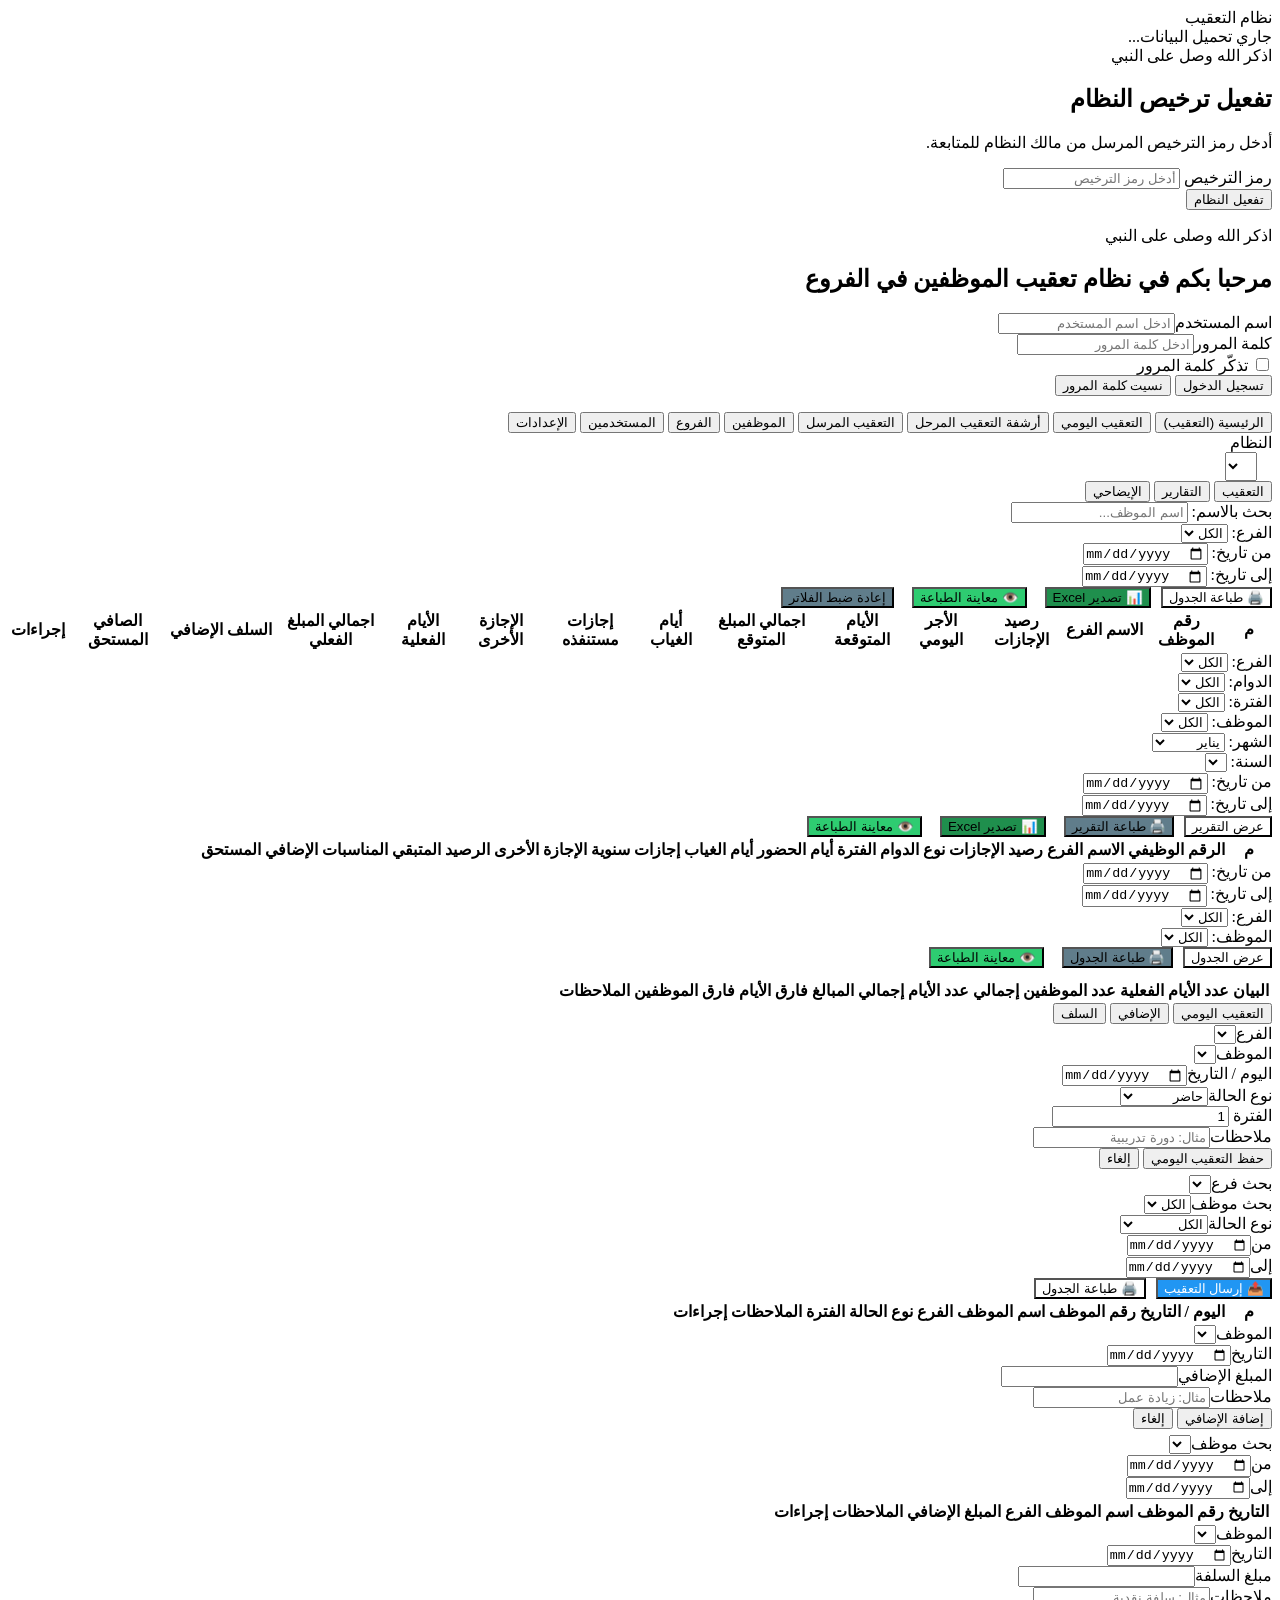
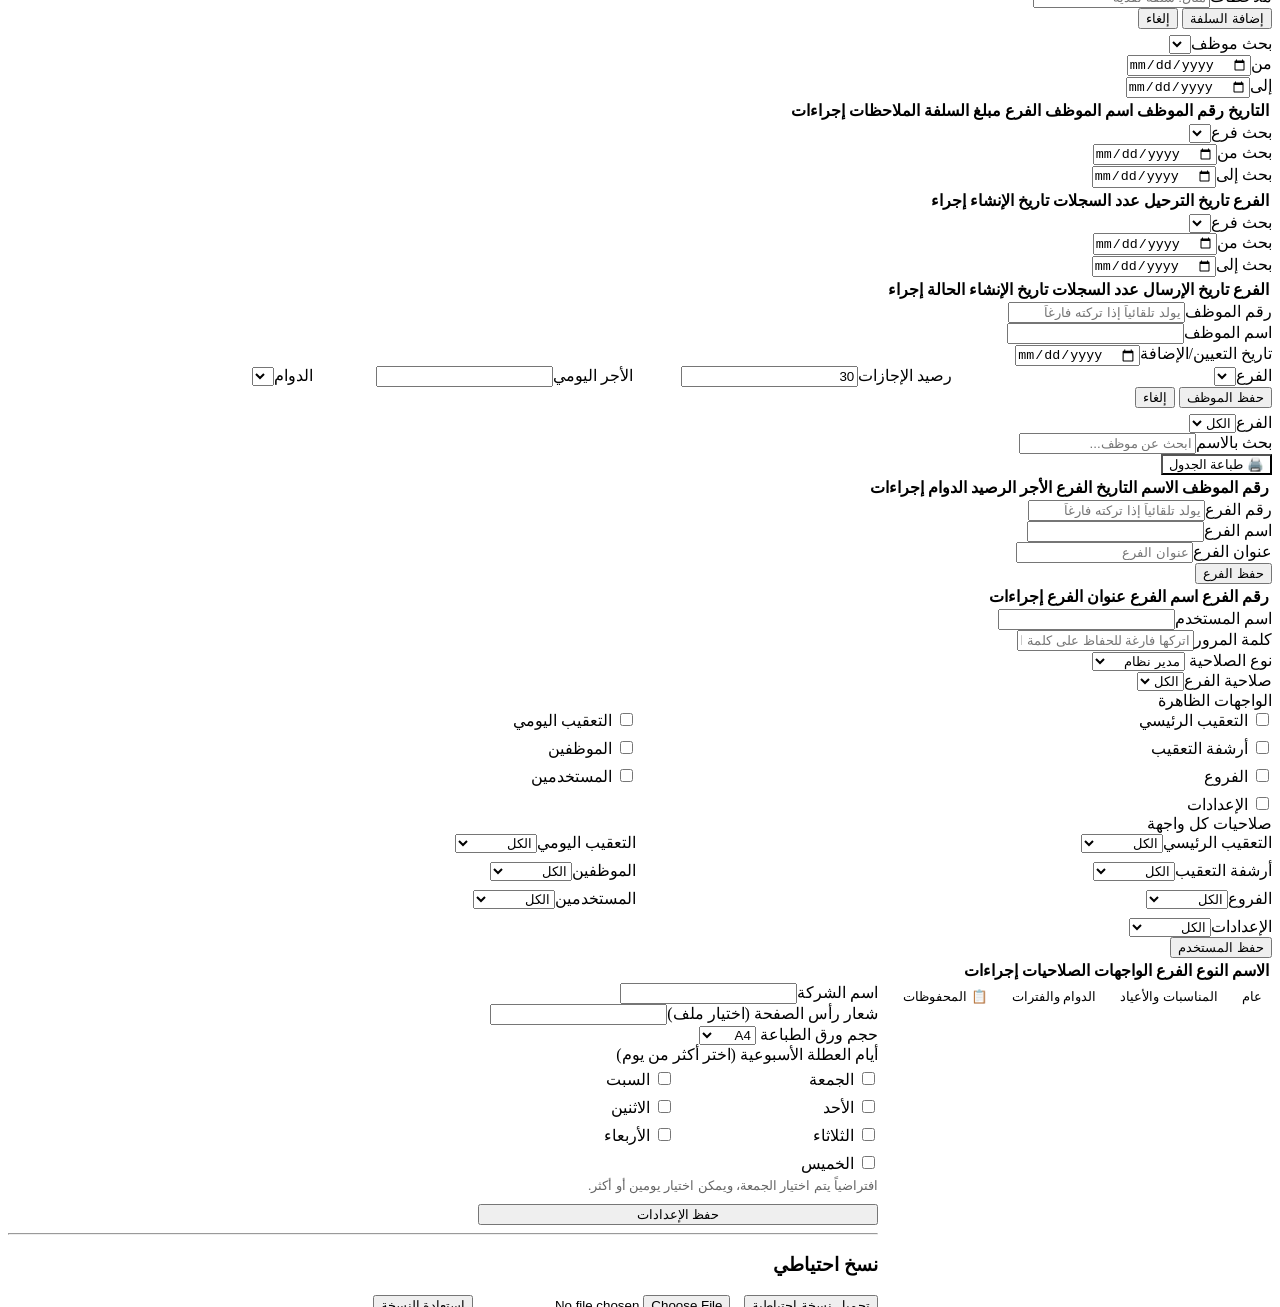
==== commit a6f258ba: "Update printing and reports and add tap mahvothat HR improvements" ====
--- a/tageep/www/tageep.html
+++ b/tageep/www/tageep.html
@@ -724,6 +724,9 @@
                         <button class="nav-btn"
                             style="background:none; color:var(--primary); margin:0; padding:6px 10px; border:1px solid var(--border);"
                             id="settings-tab-shifts-btn" onclick="showSettingsSubtab('shifts')">الدوام والفترات</button>
+                        <button class="nav-btn"
+                            style="background:none; color:var(--primary); margin:0; padding:6px 10px; border:1px solid var(--border);"
+                            id="settings-tab-activity-btn" onclick="showSettingsSubtab('activity')">📋 المحفوظات</button>
                     </div>
                     <div style="flex:1;">
                         <div id="settings-subtab-general" style="display:block;">
@@ -866,6 +869,77 @@
                             </div>
                         </div>
                     </div>
+
+                    <div id="settings-subtab-activity" style="display:none;">
+                        <div class="form-group" style="flex-direction: column; align-items: flex-start; max-width: 100%;">
+                            <h3>📋 سجل المحفوظات</h3>
+                            <p style="color:#666; font-size:13px; margin-bottom:10px;">سجل بجميع العمليات التي تمت في النظام (إضافة، تعديل، حذف) مع اسم المستخدم والتاريخ.</p>
+                            <div class="filters" style="display:flex; gap:10px; flex-wrap:wrap; margin-bottom:10px;">
+                                <div class="form-control" style="min-width:150px;">
+                                    <label>نوع العملية</label>
+                                    <select id="activityFilterAction" onchange="renderActivityLog()">
+                                        <option value="all">الكل</option>
+                                        <option value="إضافة">إضافة</option>
+                                        <option value="تعديل">تعديل</option>
+                                        <option value="حذف">حذف</option>
+                                    </select>
+                                </div>
+                                <div class="form-control" style="min-width:150px;">
+                                    <label>القسم</label>
+                                    <select id="activityFilterTarget" onchange="renderActivityLog()">
+                                        <option value="all">الكل</option>
+                                        <option value="موظف">موظف</option>
+                                        <option value="فرع">فرع</option>
+                                        <option value="مستخدم">مستخدم</option>
+                                        <option value="تعقيب يومي">تعقيب يومي</option>
+                                        <option value="إضافي">إضافي</option>
+                                        <option value="سلفة">سلفة</option>
+                                        <option value="مناسبة">مناسبة</option>
+                                        <option value="دوام">دوام</option>
+                                        <option value="فترة دوام">فترة دوام</option>
+                                        <option value="إعدادات">إعدادات</option>
+                                        <option value="تعقيب مرسل">تعقيب مرسل</option>
+                                        <option value="أرشفة">أرشفة</option>
+                                    </select>
+                                </div>
+                                <div class="form-control" style="min-width:150px;">
+                                    <label>المستخدم</label>
+                                    <select id="activityFilterUser" onchange="renderActivityLog()">
+                                        <option value="all">الكل</option>
+                                    </select>
+                                </div>
+                                <div class="form-control" style="min-width:130px;">
+                                    <label>من تاريخ</label>
+                                    <input type="date" id="activityFilterFrom" onchange="renderActivityLog()">
+                                </div>
+                                <div class="form-control" style="min-width:130px;">
+                                    <label>إلى تاريخ</label>
+                                    <input type="date" id="activityFilterTo" onchange="renderActivityLog()">
+                                </div>
+                                <div style="display:flex; align-items:flex-end; gap:5px;">
+                                    <button onclick="renderActivityLog()" style="background-color:var(--primary);">🔍 عرض</button>
+                                    <button onclick="clearActivityFilters()" style="background-color:#607d8b;">🔄 إعادة ضبط</button>
+                                    <button onclick="clearActivityLog()" class="btn-danger" style="background-color:#c0392b;">🗑️ مسح السجل</button>
+                                </div>
+                            </div>
+                            <div class="table-wrapper">
+                                <table>
+                                    <thead>
+                                        <tr>
+                                            <th style="width:40px;">م</th>
+                                            <th>التاريخ والوقت</th>
+                                            <th>المستخدم</th>
+                                            <th>نوع العملية</th>
+                                            <th>القسم</th>
+                                            <th>الاسم</th>
+                                            <th>التفاصيل</th>
+                                        </tr>
+                                    </thead>
+                                    <tbody id="activityLogTableBody"></tbody>
+                                </table>
+                            </div>
+                        </div>
+                    </div>
                 </div>
             </div>
         </div>
